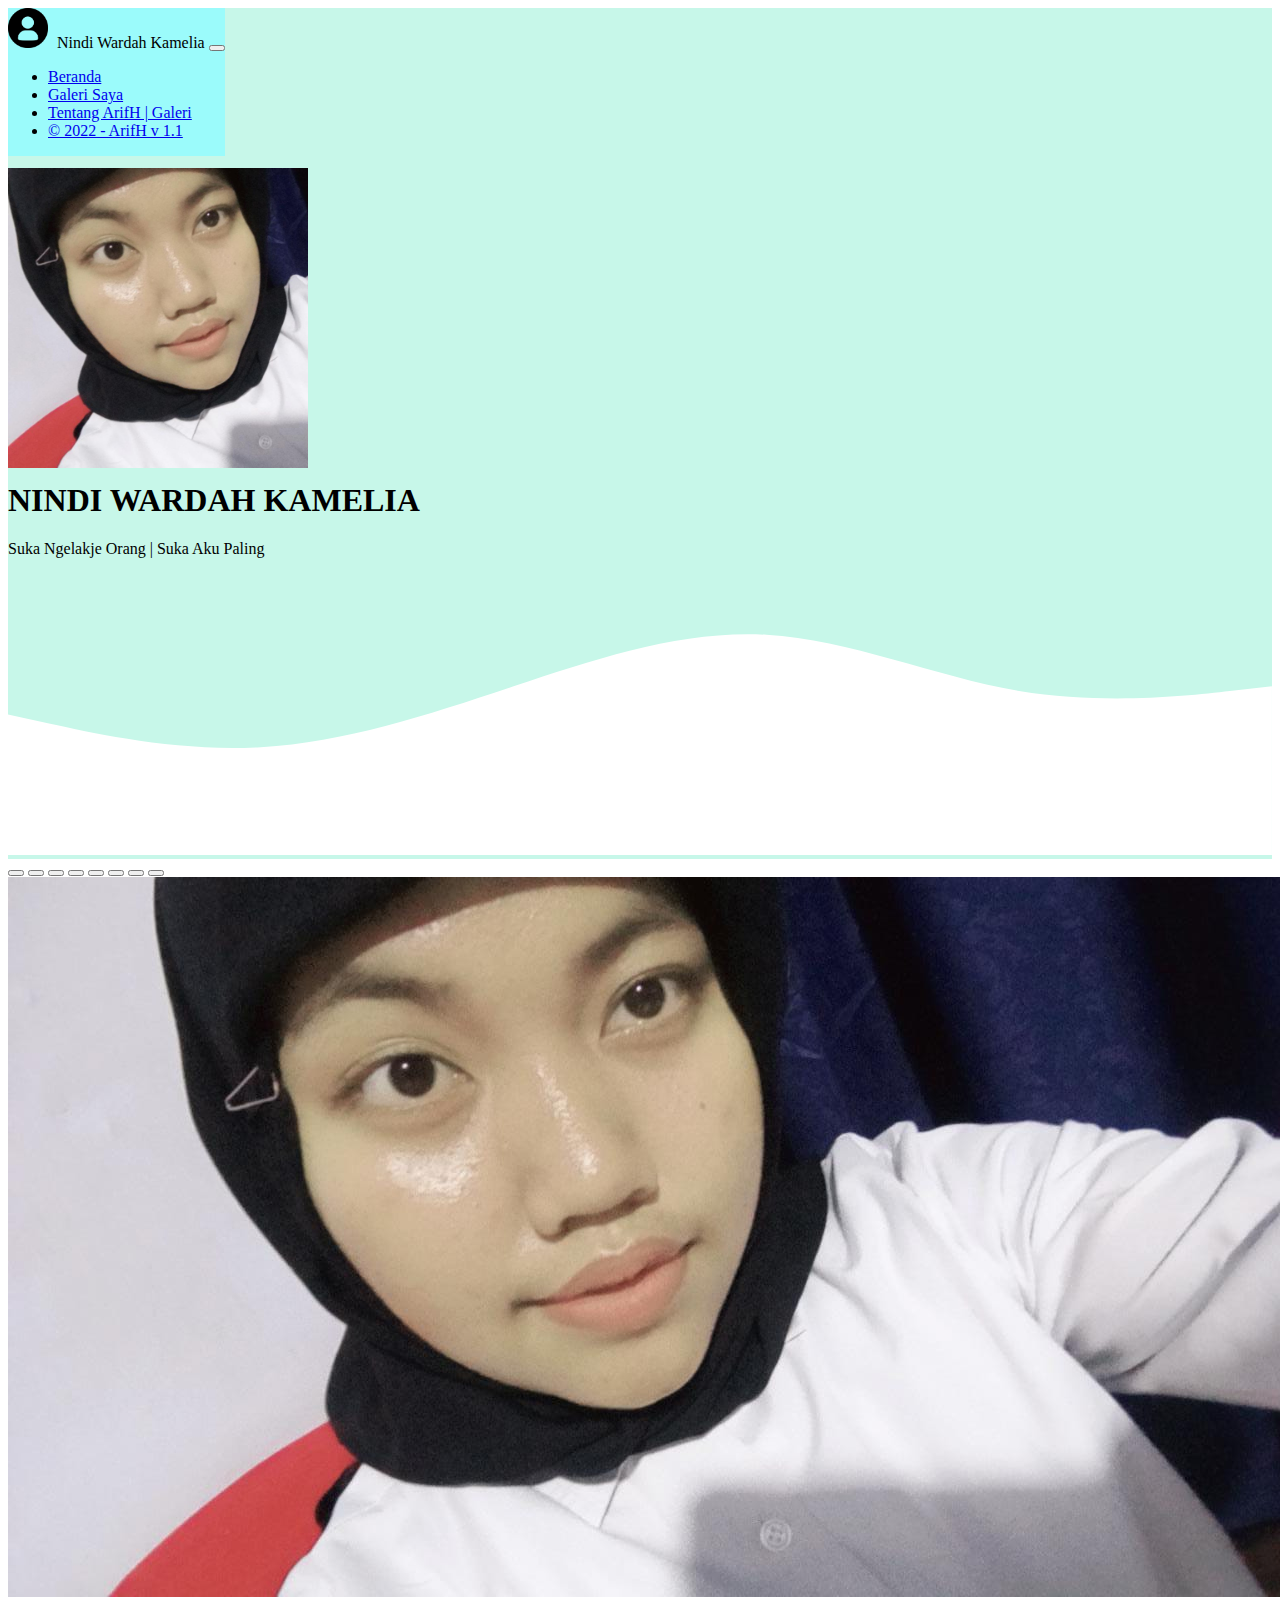
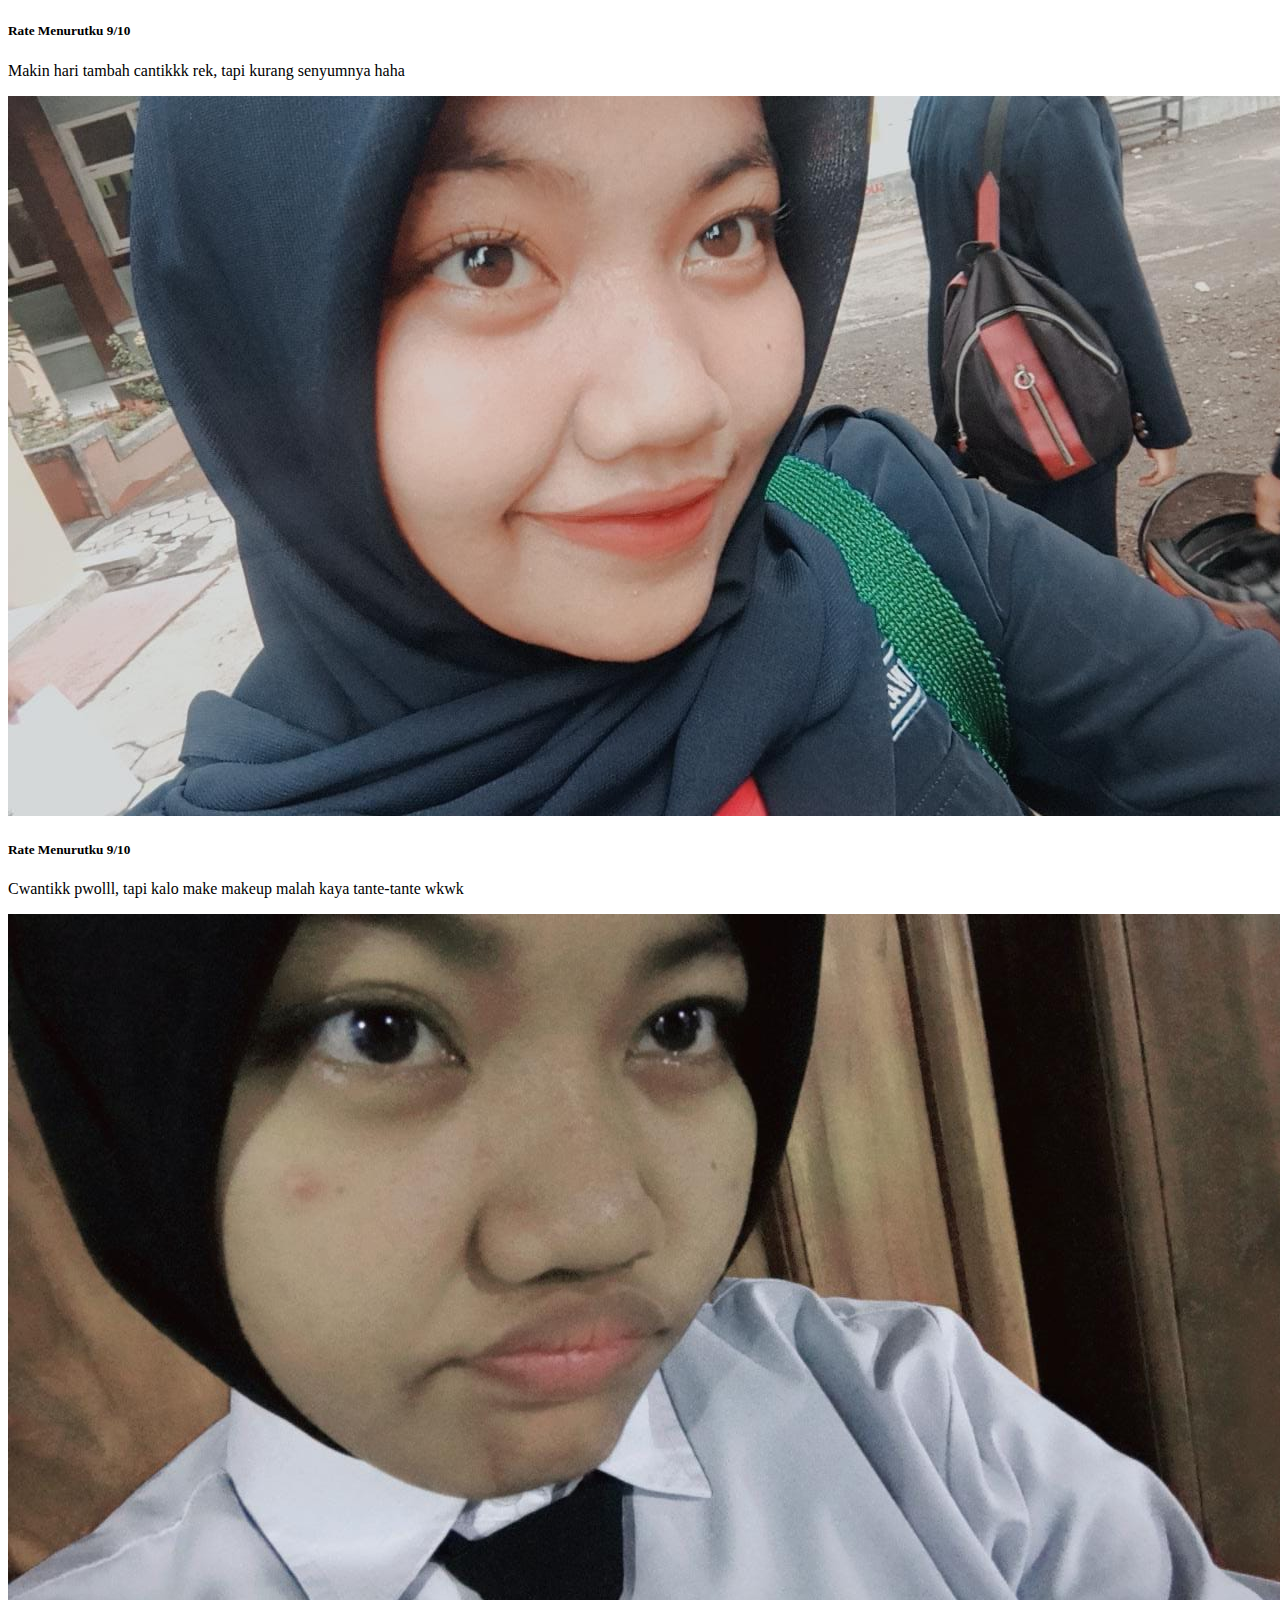
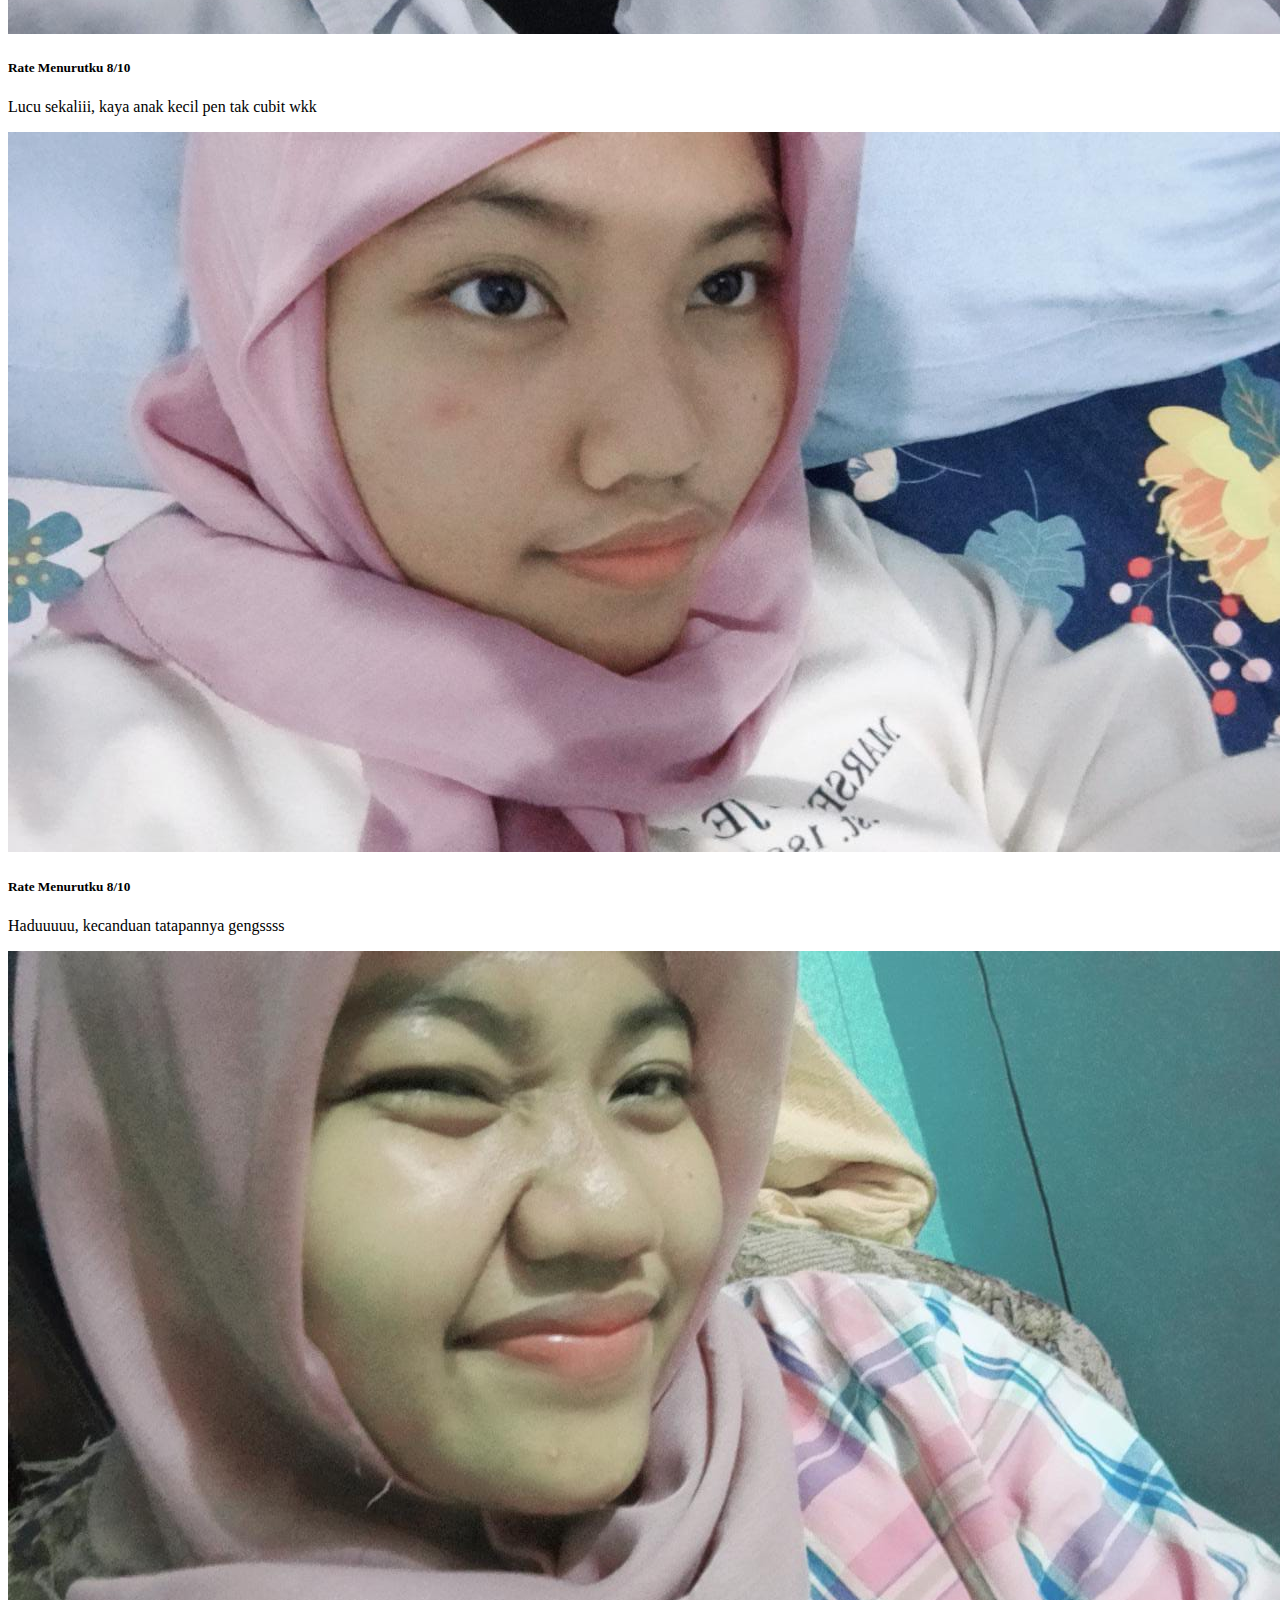
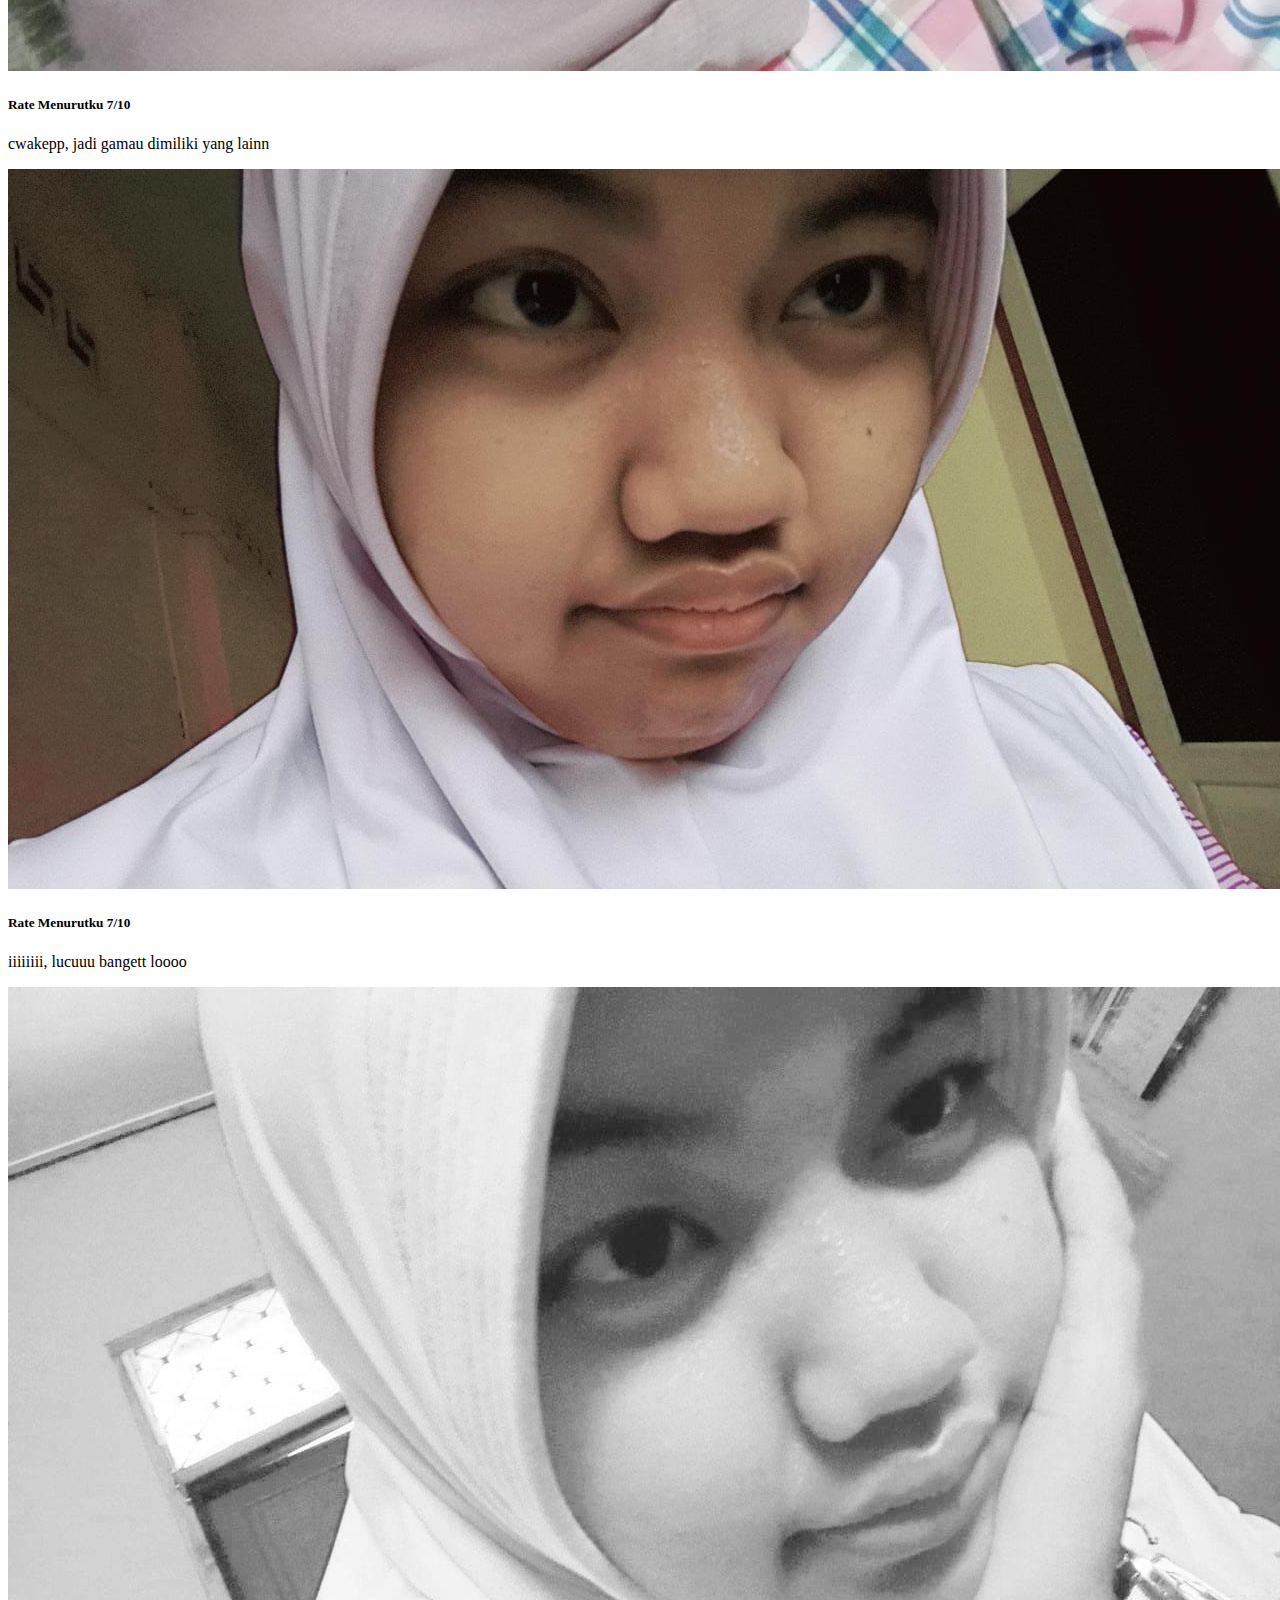
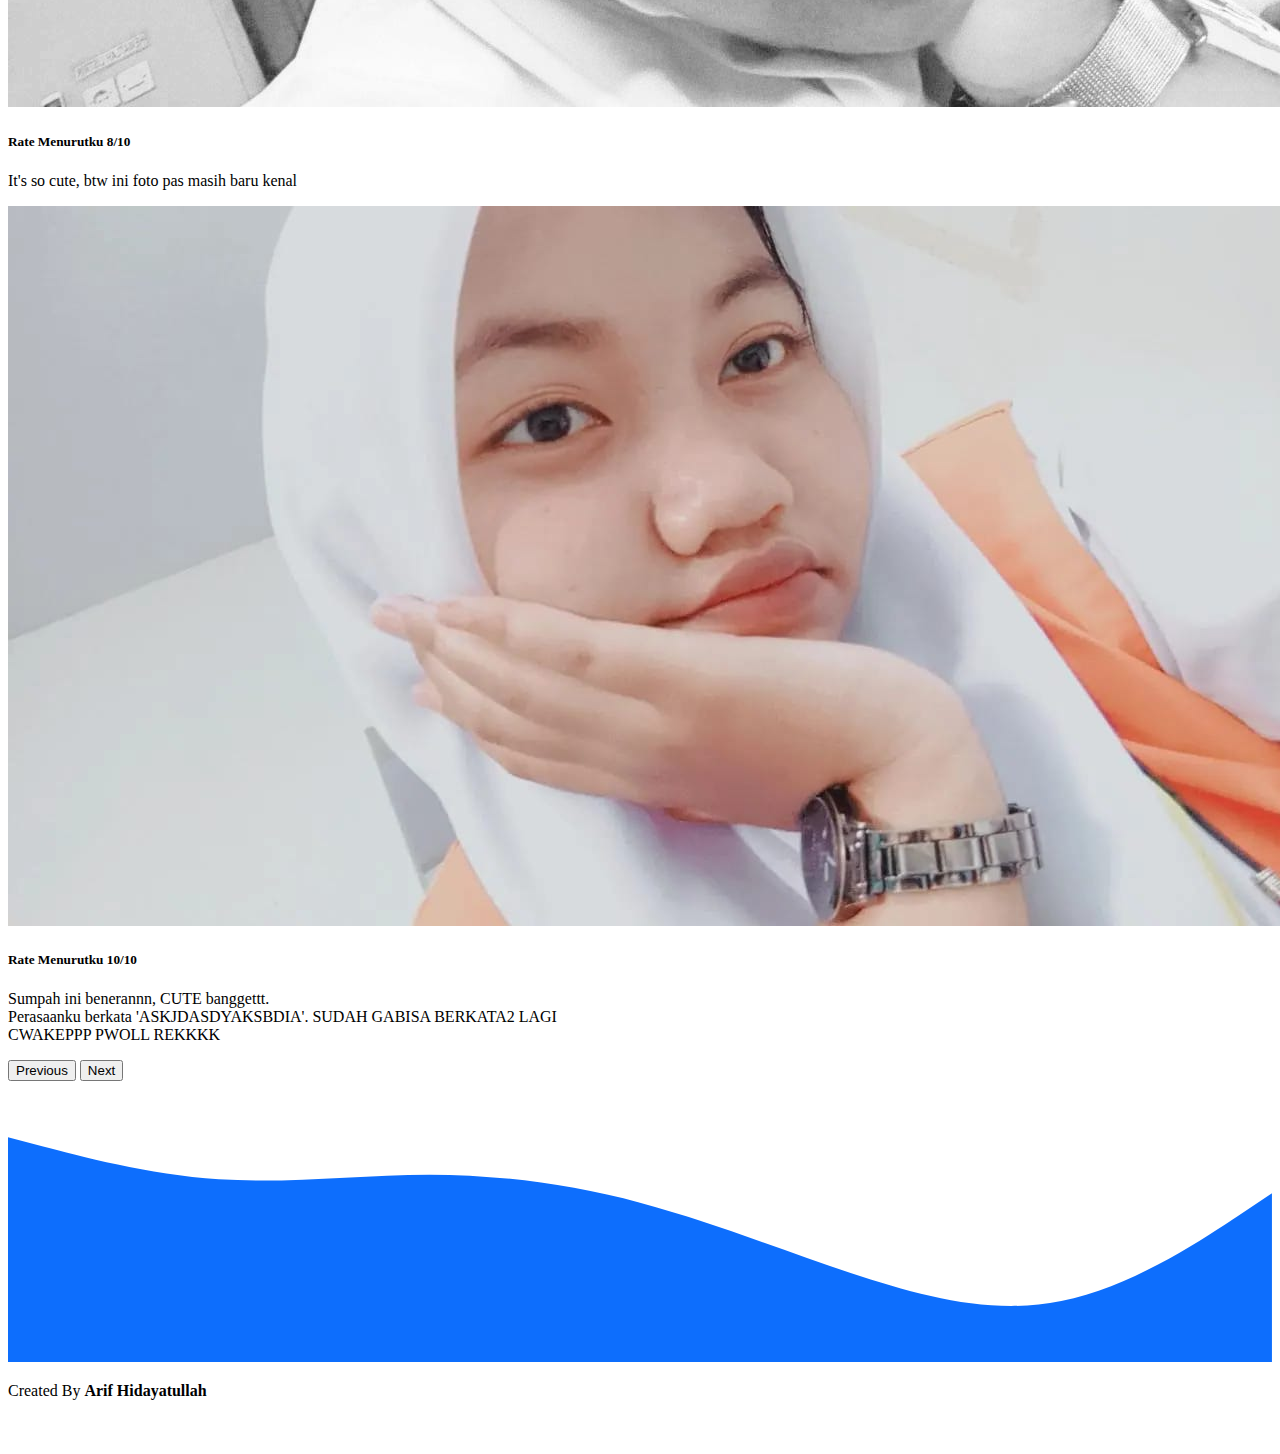
==== index2.html @ f5c2d5e8 "update file" ====
<!DOCTYPE html>
<html lang="en">
<head>
    <link rel="stylesheet" href="style.css" />
    <link
      href="https://cdn.jsdelivr.net/npm/bootstrap@5.0.2/dist/css/bootstrap.min.css"
      rel="stylesheet"
      integrity="sha384-EVSTQN3/azprG1Anm3QDgpJLIm9Nao0Yz1ztcQTwFspd3yD65VohhpuuCOmLASjC"
      crossorigin="anonymous"
    />
    <title>Portofolio Cewe Ane</title>
</head>
<body>
    <nav
      class="navbar fixed-top shadow-lg d-flex justify-content-around bg-primary navbar-expand-lg navbar-light"
    >
      <div class="container">
        <a class="navbar-brand">
          <img src="img/logo.png" alt="" />
          Nindi Wardah Kamelia</a
        >
        <button
          class="navbar-toggler bg-light"
          type="button"
          data-bs-toggle="collapse"
          data-bs-target="#navbarSupportedContent"
          aria-controls="navbarSupportedContent"
          aria-expanded="false"
          aria-label="Toggle navigation"
        >
          <span class="navbar-toggler-icon"></span>
        </button>
        <div class="collapse navbar-collapse" id="navbarSupportedContent">
          <ul class="navbar-nav mb-2 mb-lg-0 ms-auto">
            <li class="nav-item">
              <a class="nav-link active" aria-current="page" href="#home"
                >Beranda</a
              >
            </li>
            <li class="nav-item">
              <a class="nav-link" href="#carouselExampleDark">Galeri Saya</a>
            </li>
            <li class="nav-item">
              <a class="nav-link" href="index.html">Tentang ArifH | Galeri</a>
            </li>
            <li class="nav-item">
              <a
                class="nav-link disabled"
                href="#"
                tabindex="-1"
                aria-disabled="true"
                >&copy; 2022 - ArifH v 1.1</a
              >
            </li>
          </ul>
        </div>
      </div>
    </nav>
    <section class="jumbotron text-center" id="home">
      <div class="row justify-content-center">
        <div class="col-6">
          <img
        src="img/mygf1.jpg"
        alt="arif"
        width="300"
        class="rounded-circle img-thumbnail"
      />
        </div>
      </div>
      <h1 class="display-4">NINDI WARDAH KAMELIA</h1>
      <p class="lead">Suka Ngelakje Orang | Suka Aku Paling</p>
      <svg xmlns="http://www.w3.org/2000/svg" viewBox="0 0 1440 320">
        <path
          fill="#ffffff"
          fill-opacity="1"
          d="M0,160L48,170.7C96,181,192,203,288,197.3C384,192,480,160,576,128C672,96,768,64,864,69.3C960,75,1056,117,1152,133.3C1248,149,1344,139,1392,133.3L1440,128L1440,320L1392,320C1344,320,1248,320,1152,320C1056,320,960,320,864,320C768,320,672,320,576,320C480,320,384,320,288,320C192,320,96,320,48,320L0,320Z"
        ></path>
      </svg>
    </section>
    <div class="container">
      <div id="carouselExampleDark" class="carousel carousel-dark slide mb-5 mt-5" data-bs-ride="carousel">
        <div class="carousel-indicators">
          <button type="button" data-bs-target="#carouselExampleDark" data-bs-slide-to="0" class="active" aria-current="true" aria-label="Slide 1"></button>
          <button type="button" data-bs-target="#carouselExampleDark" data-bs-slide-to="1" aria-label="Slide 2"></button>
          <button type="button" data-bs-target="#carouselExampleDark" data-bs-slide-to="2" aria-label="Slide 3"></button>
          <button type="button" data-bs-target="#carouselExampleDark" data-bs-slide-to="3" aria-label="Slide 4"></button>
          <button type="button" data-bs-target="#carouselExampleDark" data-bs-slide-to="4" aria-label="Slide 5"></button>
          <button type="button" data-bs-target="#carouselExampleDark" data-bs-slide-to="5" aria-label="Slide 6"></button>
          <button type="button" data-bs-target="#carouselExampleDark" data-bs-slide-to="6" aria-label="Slide 7"></button>
          <button type="button" data-bs-target="#carouselExampleDark" data-bs-slide-to="7" aria-label="Slide 8"></button>
        </div>
        <div class="carousel-inner">
          <div class="carousel-item active" data-bs-interval="10000">
            <img src="img/mygf2.jpg" class="d-block w-100" alt="...">
            <div class="carousel-caption d-none d-md-block">
              <h5>Rate Menurutku 9/10</h5>
              <p>Makin hari tambah cantikkk rek, tapi kurang senyumnya haha</p>
            </div>
          </div>
          <div class="carousel-item" data-bs-interval="2000">
            <img src="img/mygf3.jpg" class="d-block w-100" alt="...">
            <div class="carousel-caption d-none d-md-block text-white">
              <h5>Rate Menurutku 9/10</h5>
              <p>Cwantikk pwolll, tapi kalo make makeup malah kaya tante-tante wkwk</p>
            </div>
          </div>
          <div class="carousel-item">
            <img src="img/mygf5.jpg" class="d-block w-100" alt="...">
            <div class="carousel-caption d-none d-md-block text-white">
              <h5>Rate Menurutku 8/10</h5>
              <p>Lucu sekaliii, kaya anak kecil pen tak cubit wkk</p>
            </div>
          </div>
          <div class="carousel-item">
            <img src="img/mygf6.jpg" class="d-block w-100" alt="...">
            <div class="carousel-caption d-none d-md-block">
              <h5>Rate Menurutku 8/10</h5>
              <p>Haduuuuu, kecanduan tatapannya gengssss</p>
            </div>
          </div>
          <div class="carousel-item">
            <img src="img/mygf7.jpg" class="d-block w-100" alt="...">
            <div class="carousel-caption d-none d-md-block">
              <h5>Rate Menurutku 7/10</h5>
              <p>cwakepp, jadi gamau dimiliki yang lainn</p>
            </div>
          </div>
          <div class="carousel-item">
            <img src="img/mygf8.jpg" class="d-block w-100" alt="...">
            <div class="carousel-caption d-none d-md-block">
              <h5>Rate Menurutku 7/10</h5>
              <p>iiiiiiii, lucuuu bangett loooo</p>
            </div>
          </div>
          <div class="carousel-item">
            <img src="img/mygf9.jpg" class="d-block w-100" alt="...">
            <div class="carousel-caption d-none d-md-block">
              <h5>Rate Menurutku 8/10</h5>
              <p>It's so cute, btw ini foto pas masih baru kenal</p>
            </div>
          </div>
          <div class="carousel-item">
            <img src="img/mygf4.jpg" class="d-block w-100" alt="...">
            <div class="carousel-caption d-none d-md-block">
              <h5>Rate Menurutku 10/10</h5>
              <p>Sumpah ini benerannn, CUTE banggettt. <br>Perasaanku berkata 'ASKJDASDYAKSBDIA'. SUDAH GABISA BERKATA2 LAGI <br>CWAKEPPP PWOLL REKKKK</p>
            </div>
          </div>
        </div>
        <button class="carousel-control-prev" type="button" data-bs-target="#carouselExampleDark" data-bs-slide="prev">
          <span class="carousel-control-prev-icon" aria-hidden="true"></span>
          <span class="visually-hidden">Previous</span>
        </button>
        <button class="carousel-control-next" type="button" data-bs-target="#carouselExampleDark" data-bs-slide="next">
          <span class="carousel-control-next-icon" aria-hidden="true"></span>
          <span class="visually-hidden">Next</span>
        </button>
      </div>
    </div>
    <svg xmlns="http://www.w3.org/2000/svg" viewBox="0 0 1440 320">
      <path
        fill="#0d6efd"
        fill-opacity="1"
        d="M0,64L40,74.7C80,85,160,107,240,112C320,117,400,107,480,106.7C560,107,640,117,720,138.7C800,160,880,192,960,218.7C1040,245,1120,267,1200,250.7C1280,235,1360,181,1400,154.7L1440,128L1440,320L1400,320C1360,320,1280,320,1200,320C1120,320,1040,320,960,320C880,320,800,320,720,320C640,320,560,320,480,320C400,320,320,320,240,320C160,320,80,320,40,320L0,320Z"
      ></path>
    </svg>
    <footer class="bg-primary text-white text-center" style="padding-bottom: 30px;">
      <p>Created By <b>Arif Hidayatullah</b></p>
    </footer>
</body>
<script
    src="https://cdn.jsdelivr.net/npm/bootstrap@5.0.2/dist/js/bootstrap.bundle.min.js"
    integrity="sha384-MrcW6ZMFYlzcLA8Nl+NtUVF0sA7MsXsP1UyJoMp4YLEuNSfAP+JcXn/tWtIaxVXM"
    crossorigin="anonymous"
  ></script>
</html>
---- style.css ----
.navbar{
    background-color: rgb(155, 251, 251);
    font-family: tahoma;
    position: fixed;
}
.navbar-brand{
    font-weight: 100;
}
.navbar img{
    height: 40px;
    margin-right: 5px;
}
.jumbotron{
    padding-top: 10rem;
    background-color: #c7f7e9;
    margin: auto;
}
.jumbotron h1{
    margin-top: 10px;
    font-family: Cambria, Cochin, Georgia, Times, 'Times New Roman', serif;
    font-weight: 600;
}
#about{
    padding-top: 2rem;
    margin: 0;
    padding-bottom: 5rem;
}
.galeri{
    background-color: #c7f7e9;
    margin: auto;
}
.footer{
    margin: 0;
}
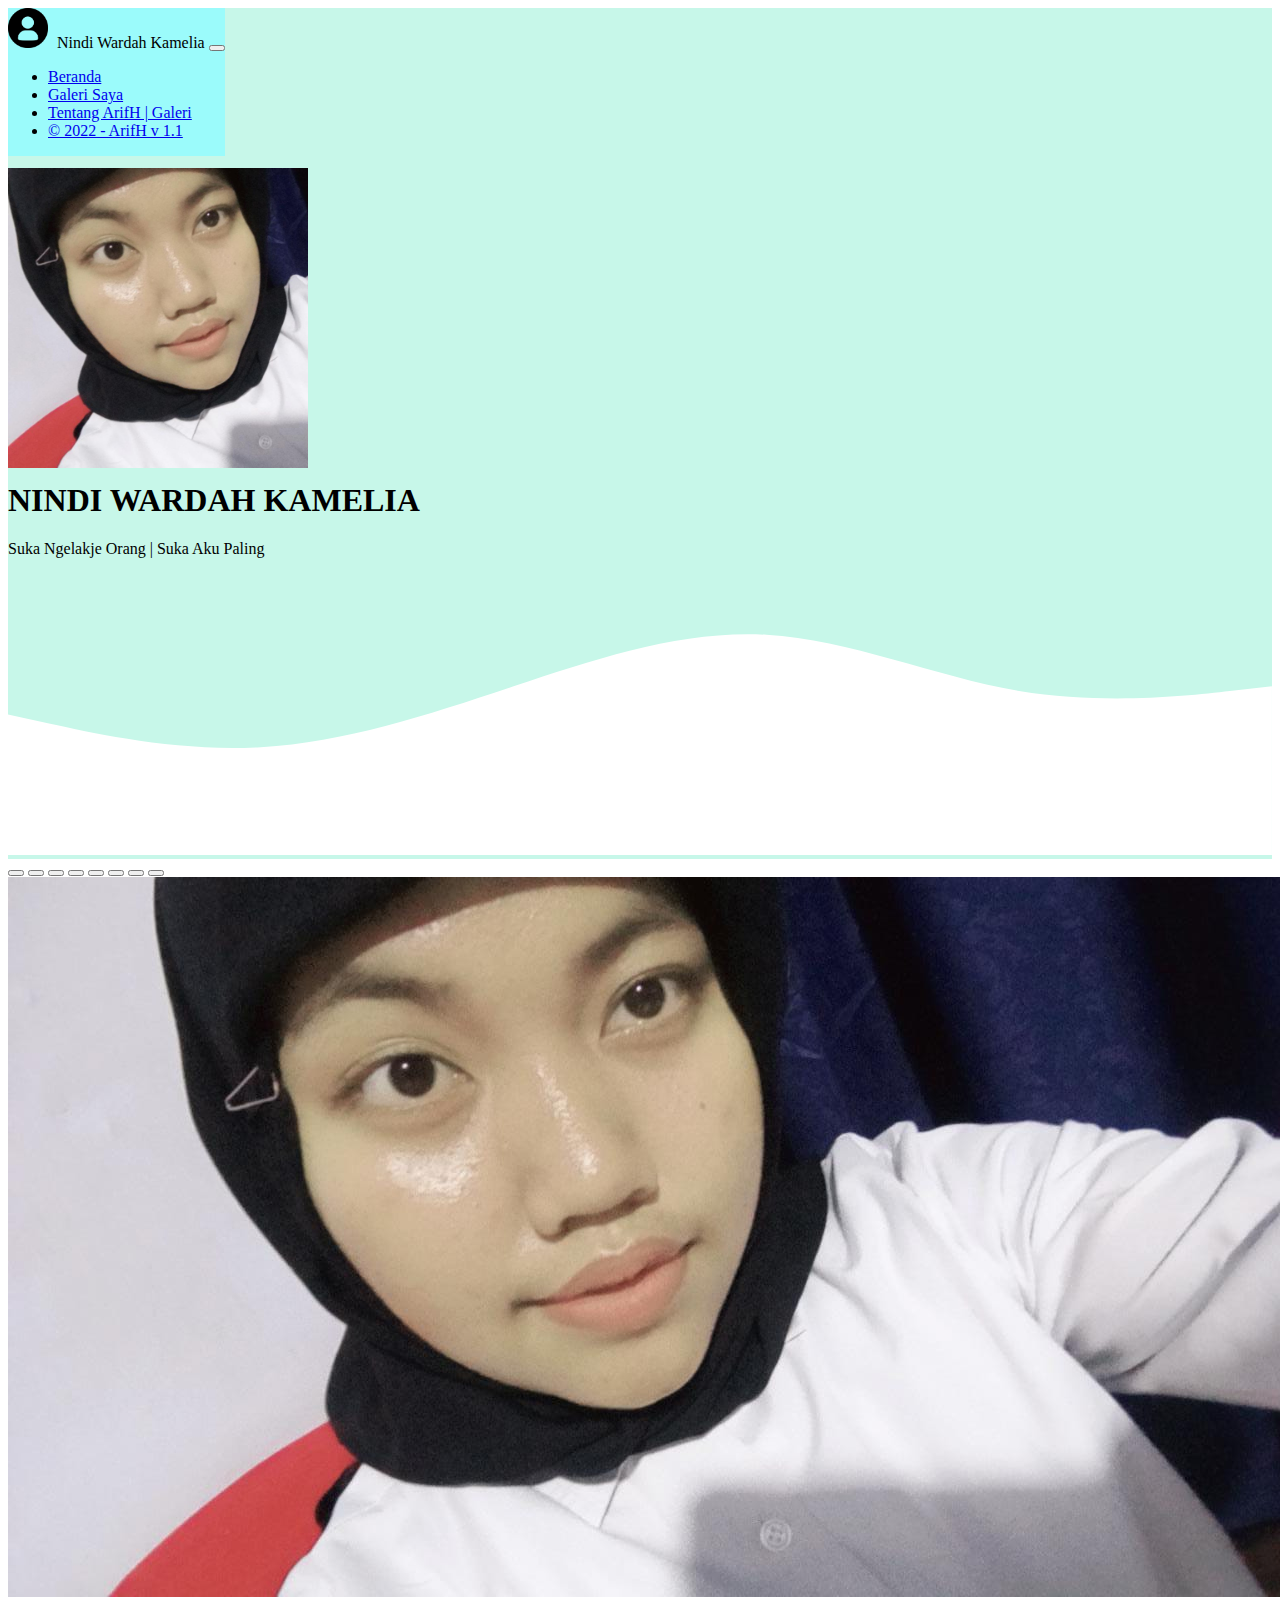
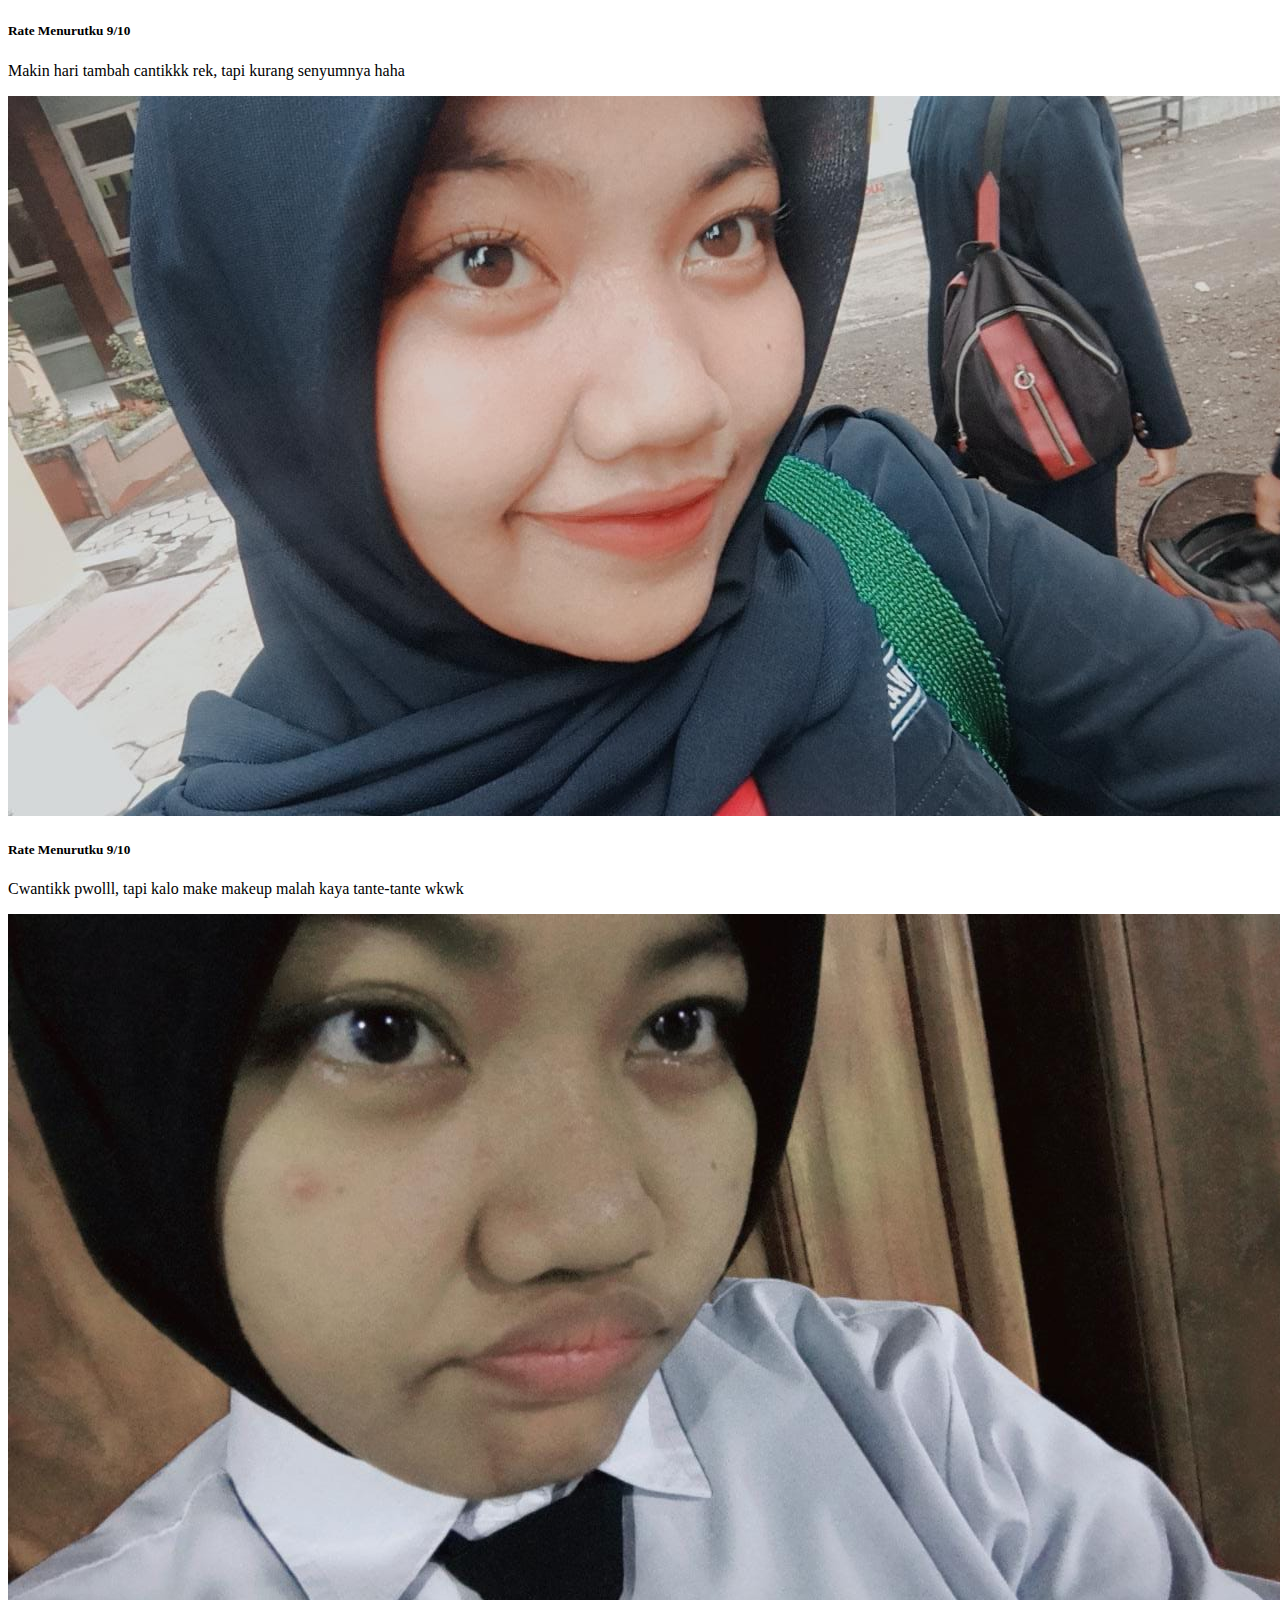
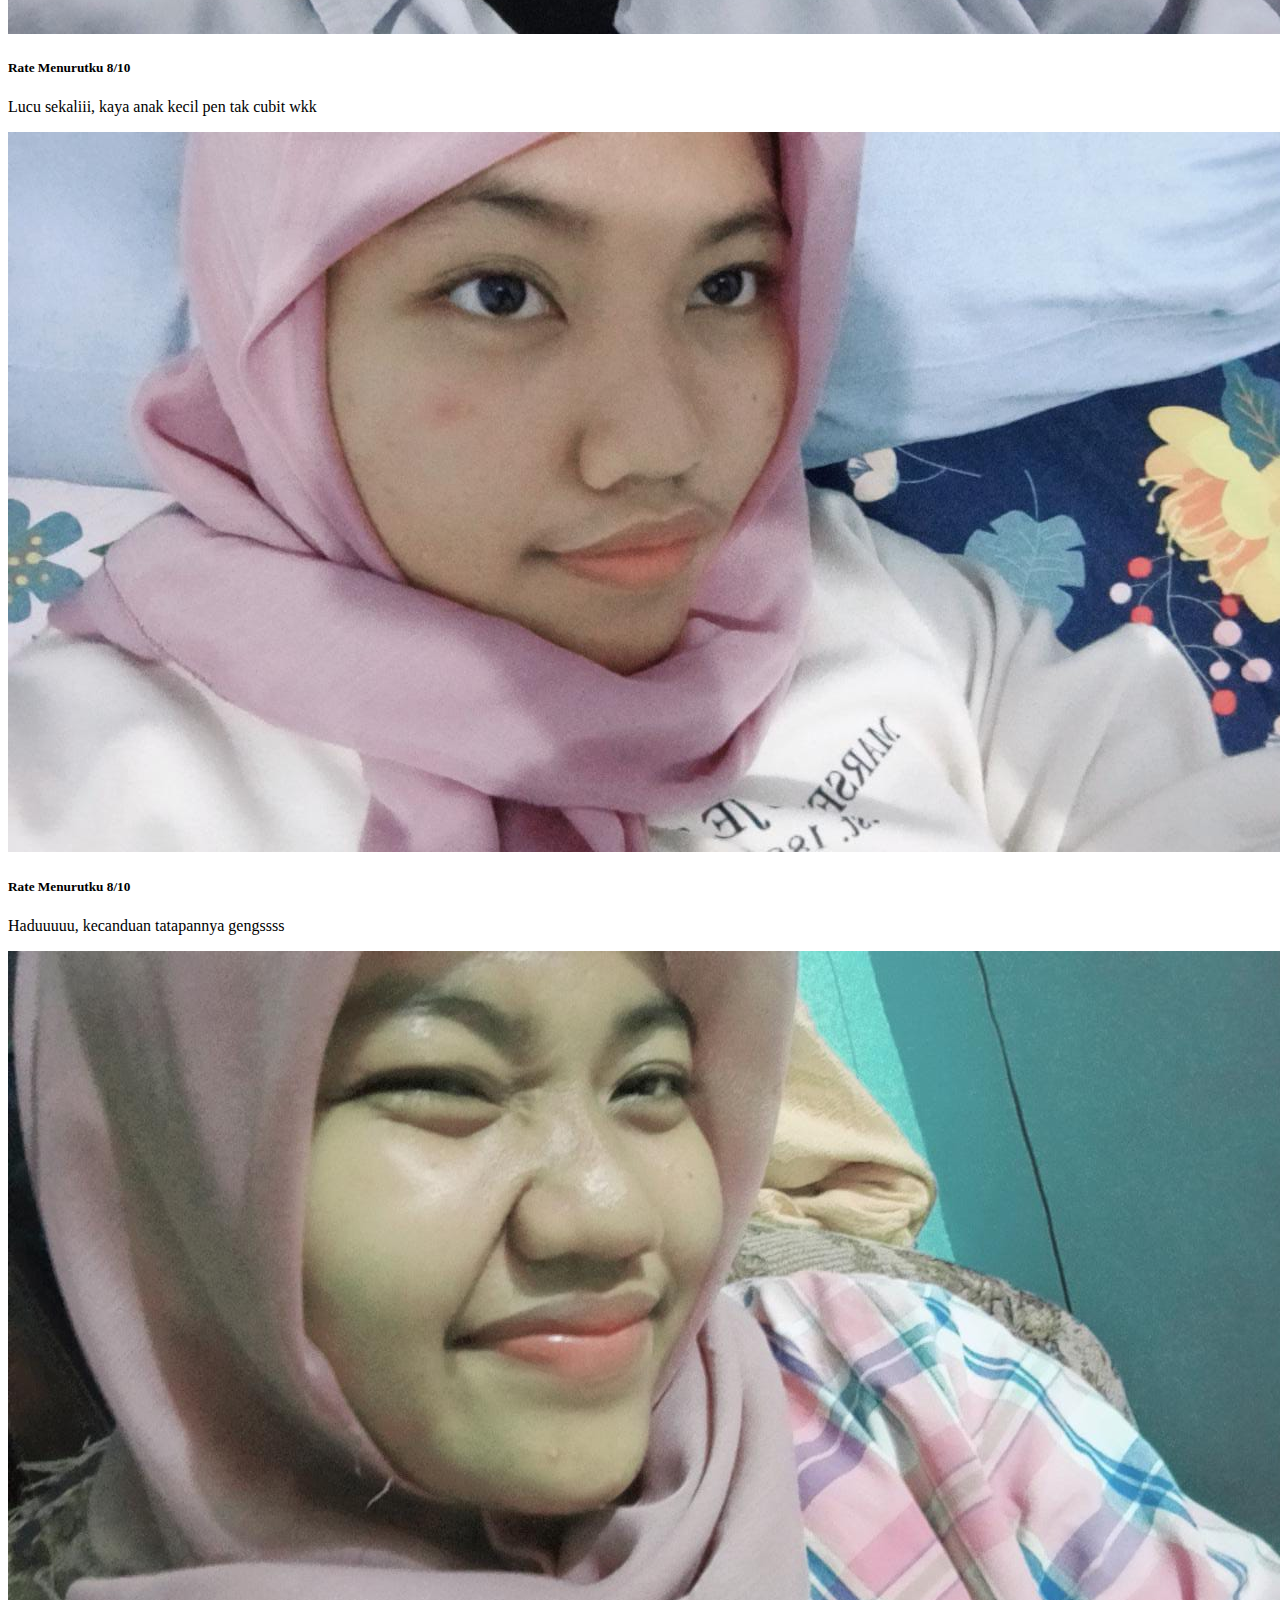
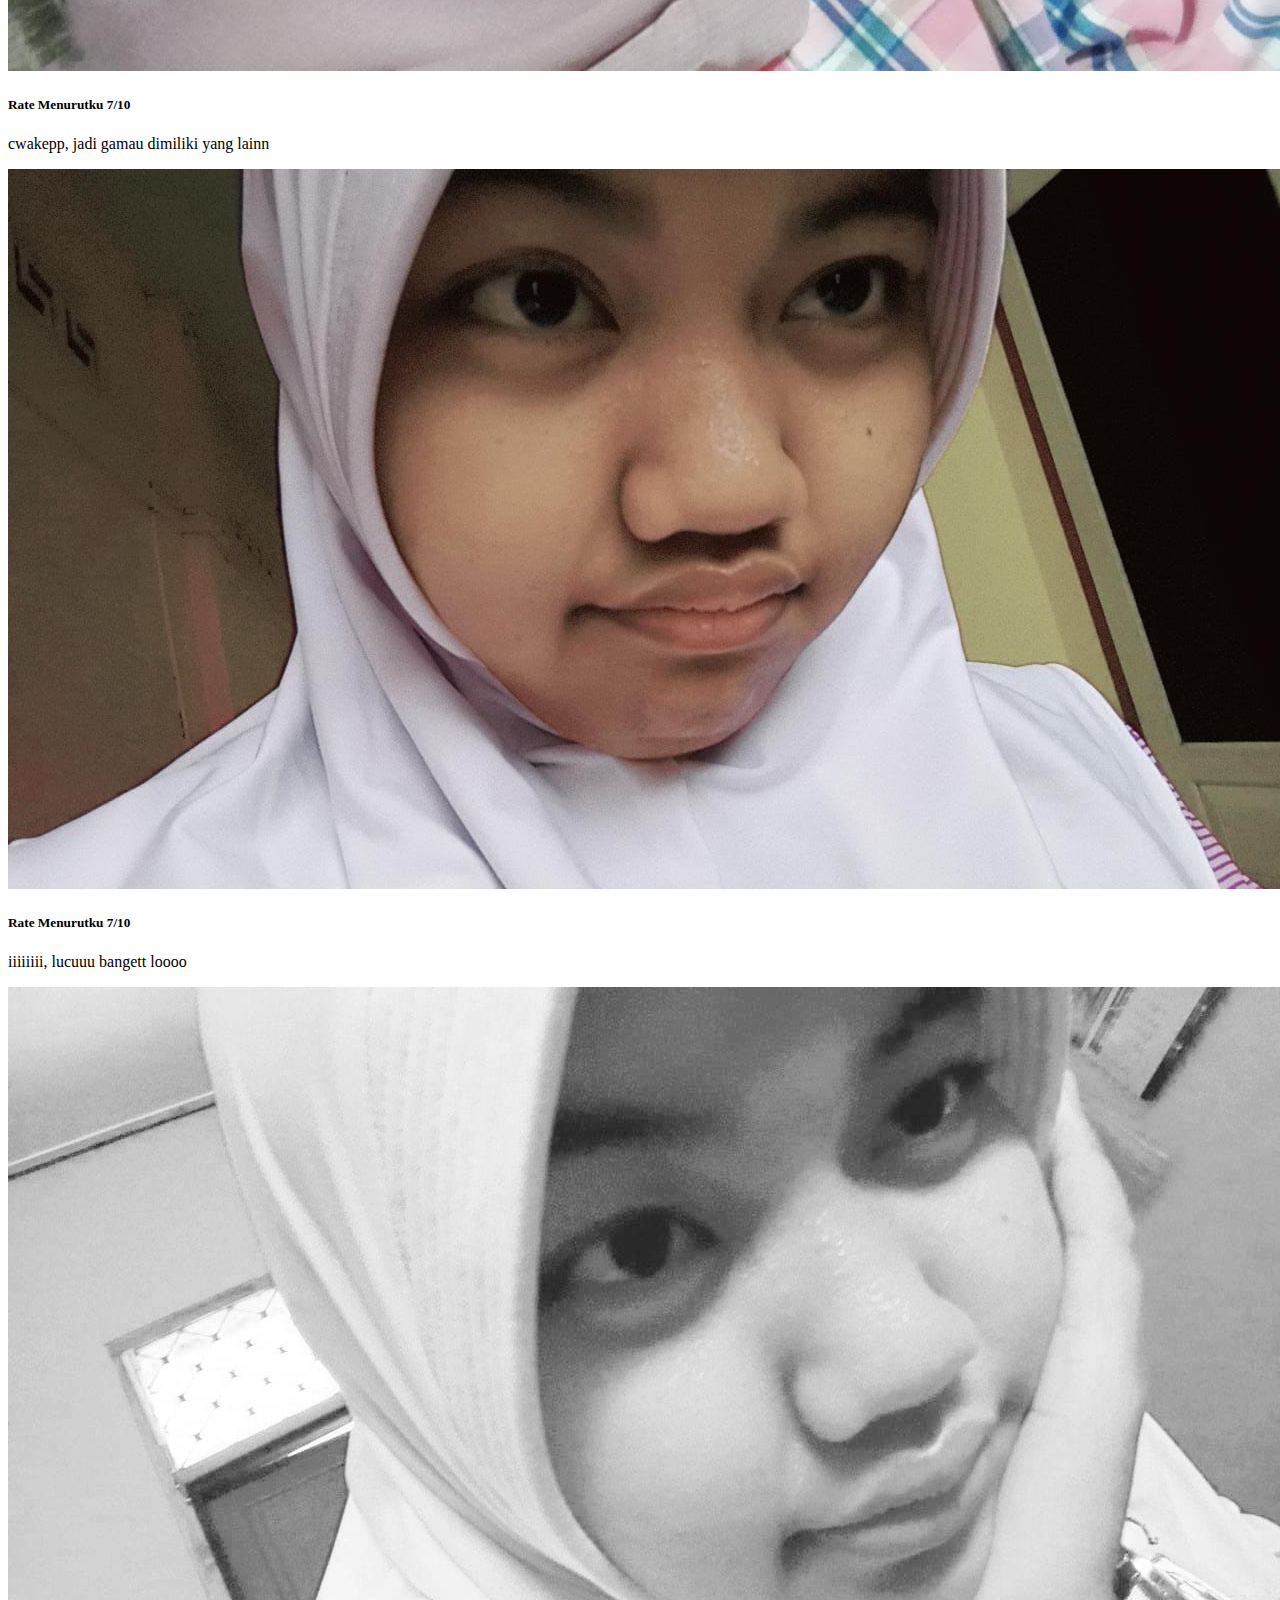
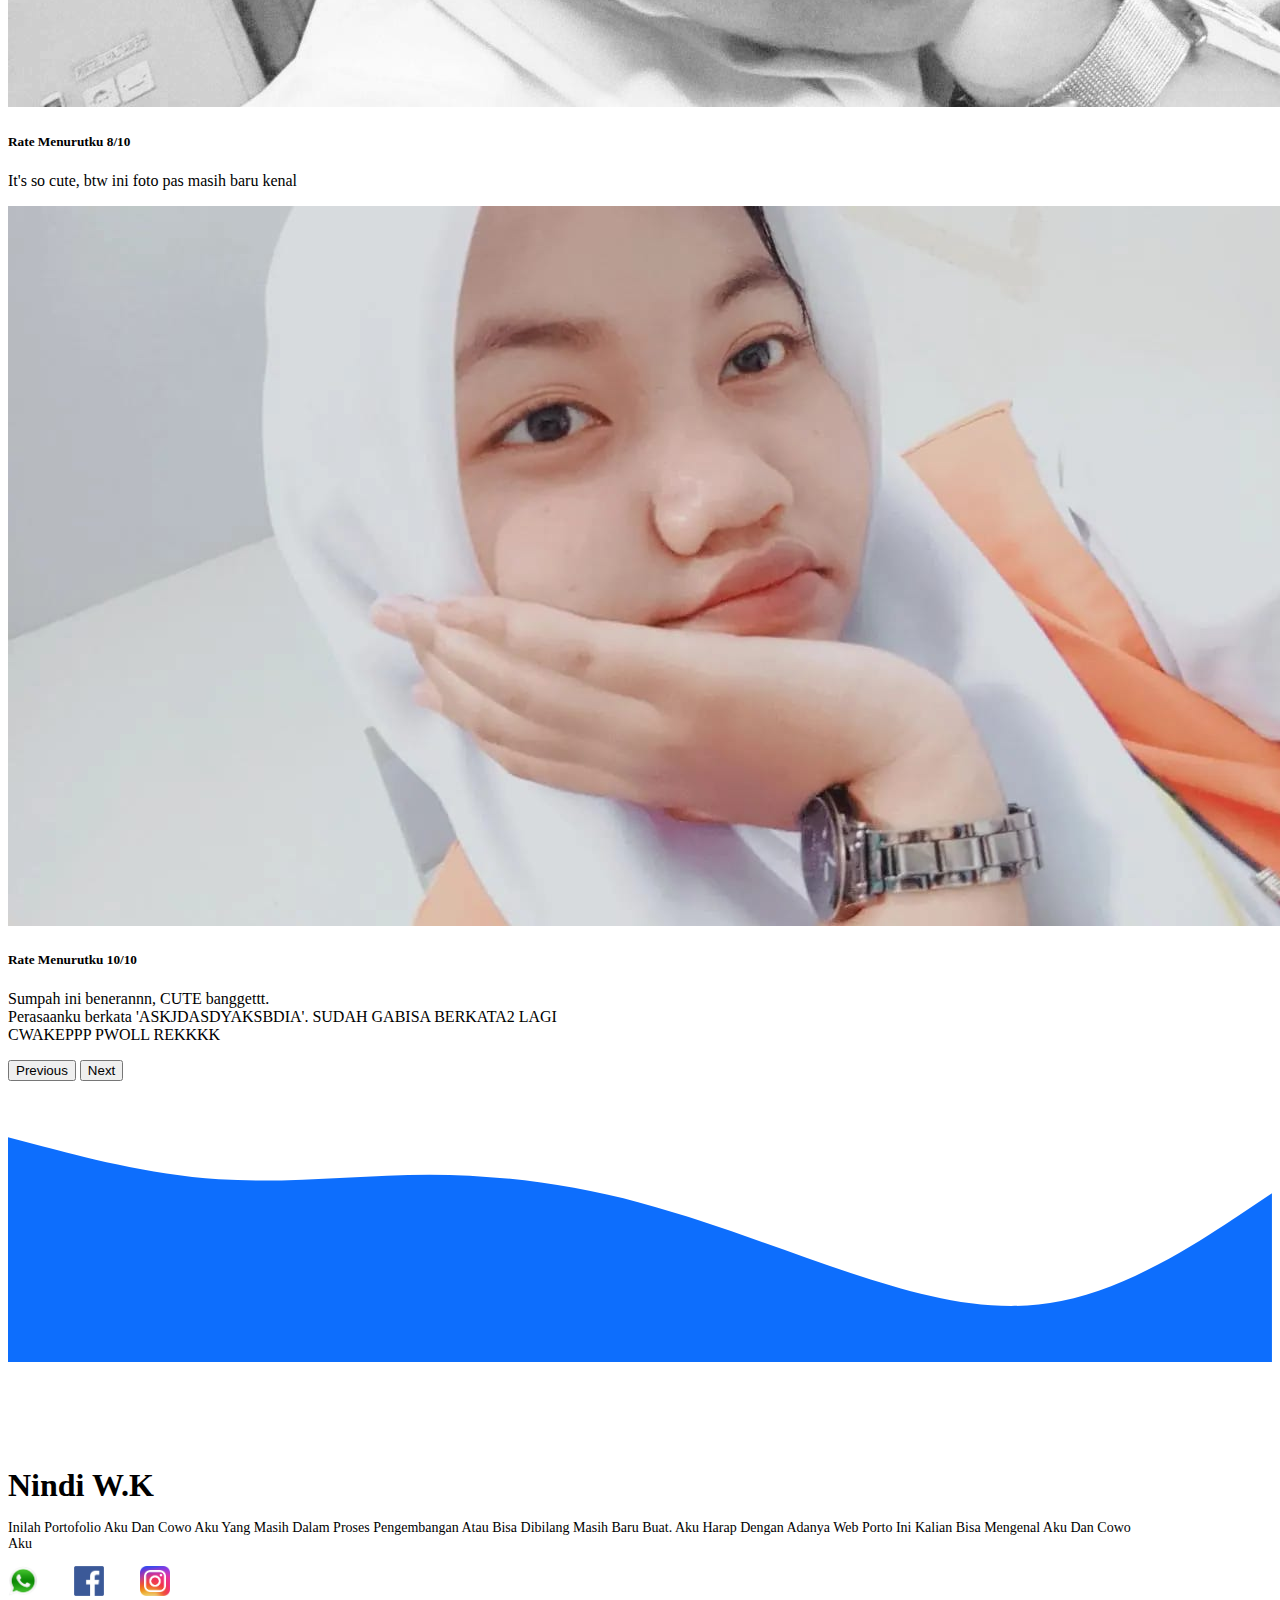
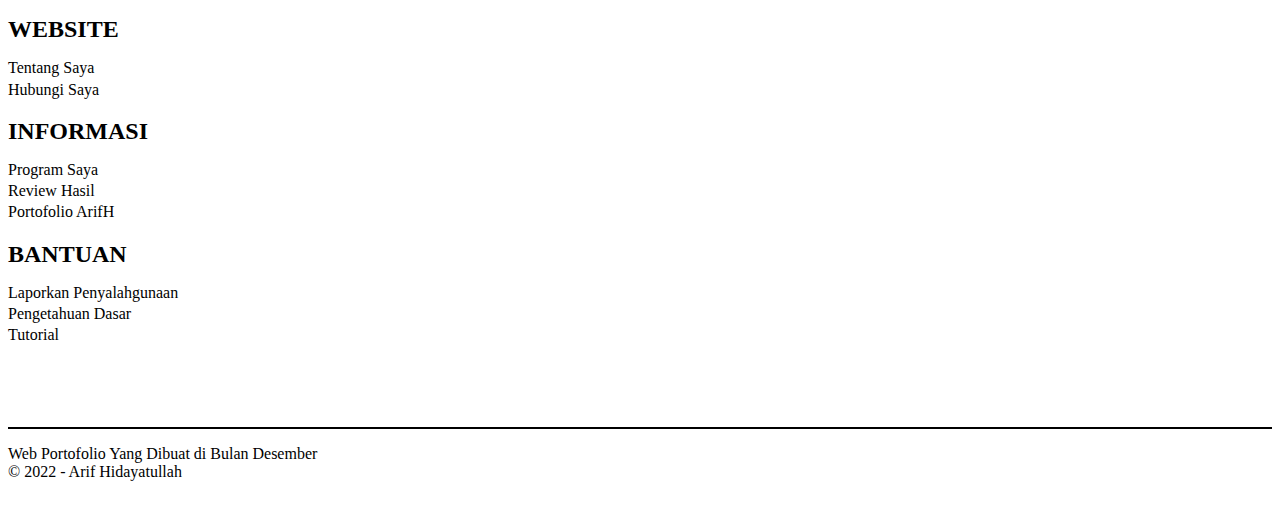
==== commit 49fc844f: "update file" ====
--- a/index2.html
+++ b/index2.html
@@ -164,9 +164,65 @@
         d="M0,64L40,74.7C80,85,160,107,240,112C320,117,400,107,480,106.7C560,107,640,117,720,138.7C800,160,880,192,960,218.7C1040,245,1120,267,1200,250.7C1280,235,1360,181,1400,154.7L1440,128L1440,320L1400,320C1360,320,1280,320,1200,320C1120,320,1040,320,960,320C880,320,800,320,720,320C640,320,560,320,480,320C400,320,320,320,240,320C160,320,80,320,40,320L0,320Z"
       ></path>
     </svg>
-    <footer class="bg-primary text-white text-center" style="padding-bottom: 30px;">
-      <p>Created By <b>Arif Hidayatullah</b></p>
-    </footer>
+    <div class="footer bg-primary">
+      <footer>
+        <div class="container">
+          <div class="row row-sub-footer">
+            <div class="col-12 col-md-6 col-lg-3">
+              <div class="wrapper-col-1 mb-5">
+                <h1>Nindi W.K</h1>
+                <p class="mb-4">
+                  Inilah Portofolio aku dan cowo aku yang masih dalam proses
+                  pengembangan atau bisa dibilang masih baru buat. Aku harap
+                  dengan adanya web Porto ini kalian bisa mengenal aku dan cowo
+                  aku
+                </p>
+                <div class="wrapper-icon d-flex">
+                  <a href="https://web.whatsapp.com"
+                    ><img src="img/wa.png" class="" alt="wa"
+                  /></a>
+                  <a href="https://www.facebook.com/arif.hidayatullah.589100"
+                    ><img src="img/fb.png" alt="fb"
+                  /></a>
+                  <a href="https://www.instagram.com/xynndxii_/?hl=id"
+                    ><img src="img/ig.png" alt="ig"
+                  /></a>
+                </div>
+              </div>
+            </div>
+            <div class="col-12 col-md-6 col-lg-3">
+              <div class="wrapper-col-2 mb-5">
+                <h1>WEBSITE</h1>
+                <a href="#carouselExampleDark">Tentang saya</a>
+                <a href="">Hubungi saya</a>
+              </div>
+            </div>
+            <div class="col-12 col-md-6 col-lg-3">
+              <div class="wrapper-col-3 mb-5">
+                <h1>INFORMASI</h1>
+                <a href="">Program saya</a>
+                <a href="">Review hasil</a>
+                <a href="index.html">Portofolio ArifH</a>
+              </div>
+            </div>
+            <div class="col-12 col-md-6 col-lg-3">
+              <div class="wrapper-col-4 mb-5">
+                <h1>BANTUAN</h1>
+                <a href="">Laporkan Penyalahgunaan</a>
+                <a href="">Pengetahuan dasar</a>
+                <a href="">Tutorial</a>
+              </div>
+            </div>
+          </div>
+          <div class="last-footer d-flex justify-content-between">
+            <div class="copyright">
+              Web Portofolio Yang Dibuat di Bulan Desember
+            </div>
+            <div class="harga-terjangkau">&copy; 2022 - Arif Hidayatullah</div>
+          </div>
+        </div>
+      </footer>
+    </div>
 </body>
 <script
     src="https://cdn.jsdelivr.net/npm/bootstrap@5.0.2/dist/js/bootstrap.bundle.min.js"
--- a/style.css
+++ b/style.css
@@ -29,6 +29,92 @@
     background-color: #c7f7e9;
     margin: auto;
 }
-.footer{
-    margin: 0;
+
+.row-sub-footer{
+    padding: 5rem 0px;
 }
+
+.wrapper-col-1 h1{
+    font-weight: 600;
+    font-size: 2rem;
+    margin-bottom: 1rem;
+    
+}
+.wrapper-col-1 p{
+    font-size: 14px;
+    width: 90%;
+    text-transform: capitalize;
+}
+.wrapper-icon img{
+    width: 30px;
+    margin-right: 2rem;
+}
+
+.wrapper-col-2{
+    display: flex;
+    flex-direction: column;
+}
+.wrapper-col-2 h1{
+    font-size: 1.5rem;
+    margin-bottom: 1rem;
+}
+.wrapper-col-2 a{
+    font-size: 16px;
+    color: black;
+    text-decoration: none;
+    margin-bottom: 0.2rem;
+    text-transform: capitalize;
+}
+
+.wrapper-col-3{
+    display: flex;
+    flex-direction: column;
+}
+.wrapper-col-3 h1{
+    font-size: 1.5rem;
+    margin-bottom: 1rem;
+}
+.wrapper-col-3 a{
+    font-size: 16px;
+    color: black;
+    text-decoration: none;
+    margin-bottom: 0.2rem;
+    text-transform: capitalize;
+}
+
+.wrapper-col-4{
+    display: flex;
+    flex-direction: column;
+}
+.wrapper-col-4 h1{
+    font-size: 1.5rem;
+    margin-bottom: 1rem;
+}
+.wrapper-col-4 a{
+    font-size: 16px;
+    color: black;
+    text-decoration: none;
+    margin-bottom: 0.2rem;
+    text-transform: capitalize;
+}
+
+.last-footer{
+    padding: 1rem 0;
+    border-top: 2px solid black;
+
+@media screen and (max-width:600px){
+    .footer{
+        margin-top: 5rem;
+    }
+    .last-footer{
+        text-align: center;
+        flex-direction: column;
+    }
+    .copyright{
+        font-size: 3px;
+        margin-bottom: 1rem;
+    }
+    .harga-terjangkau{
+        font-size: 12px;
+    }
+}
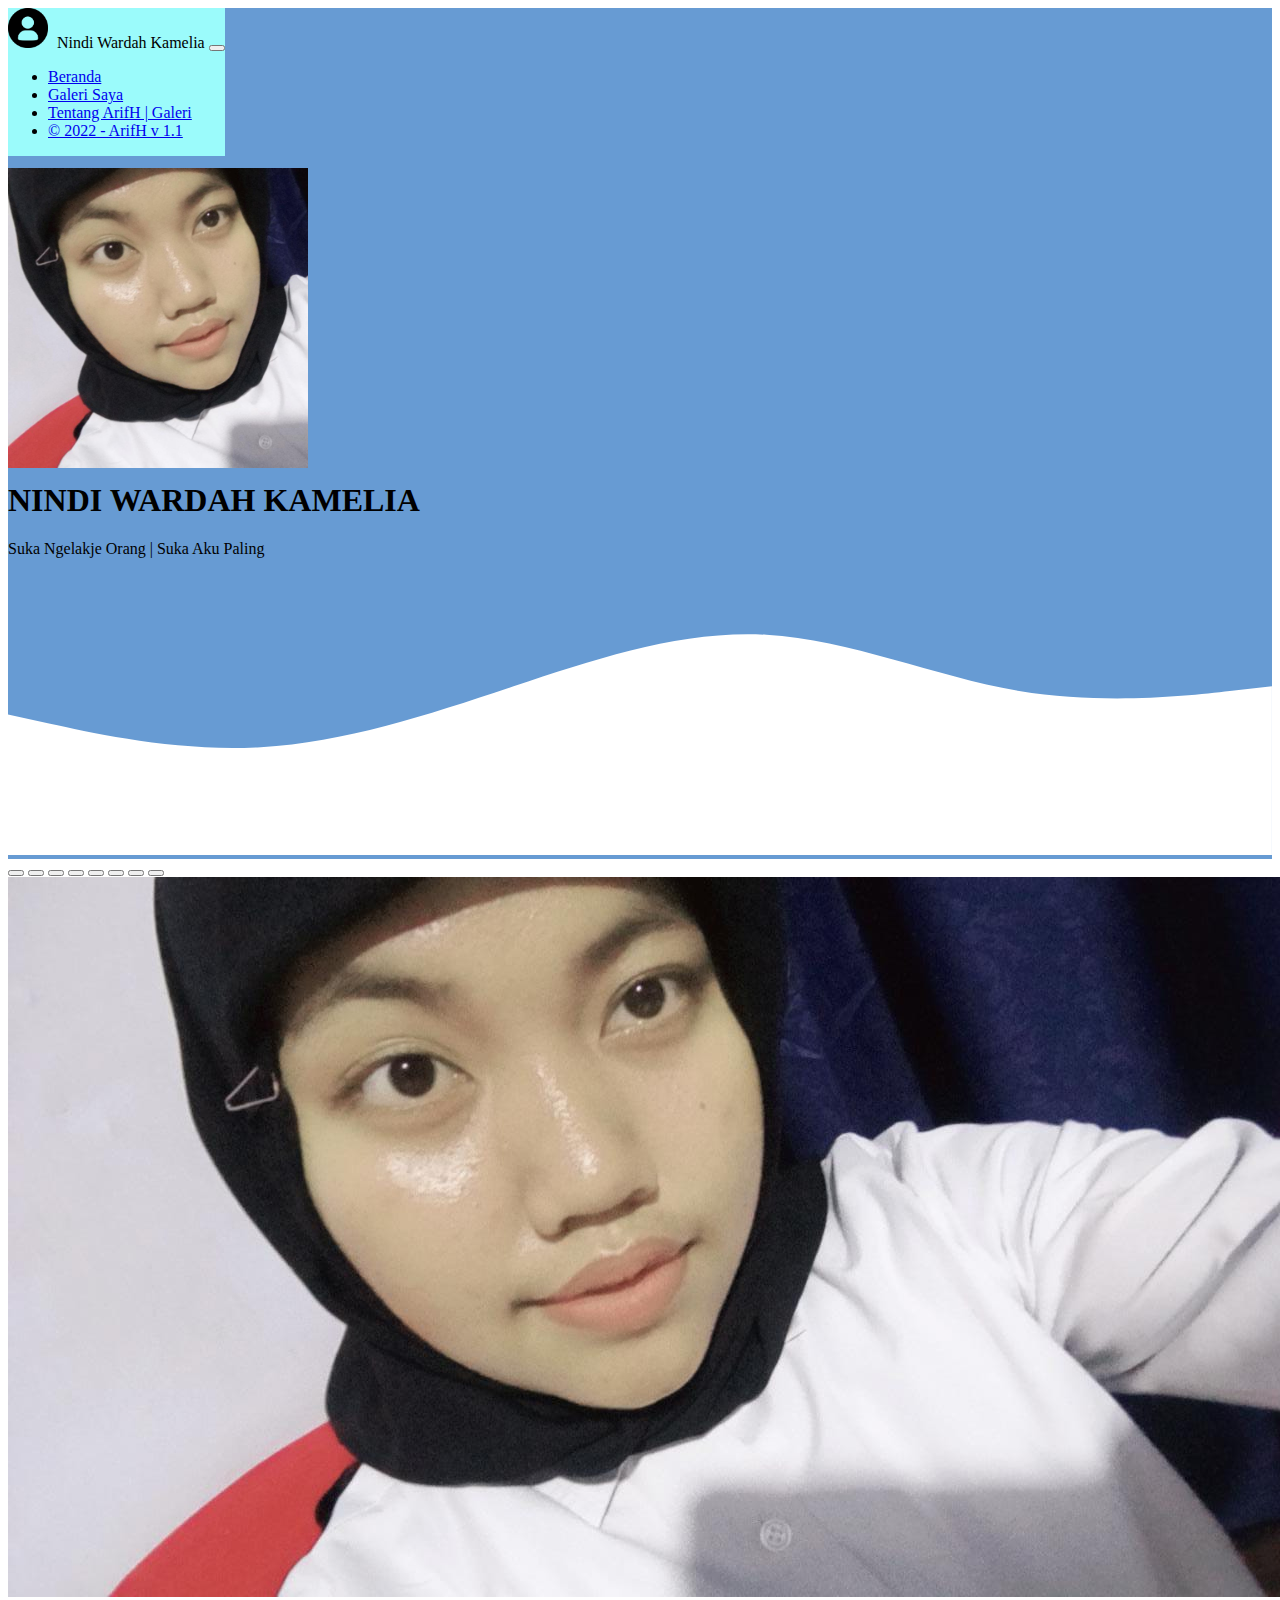
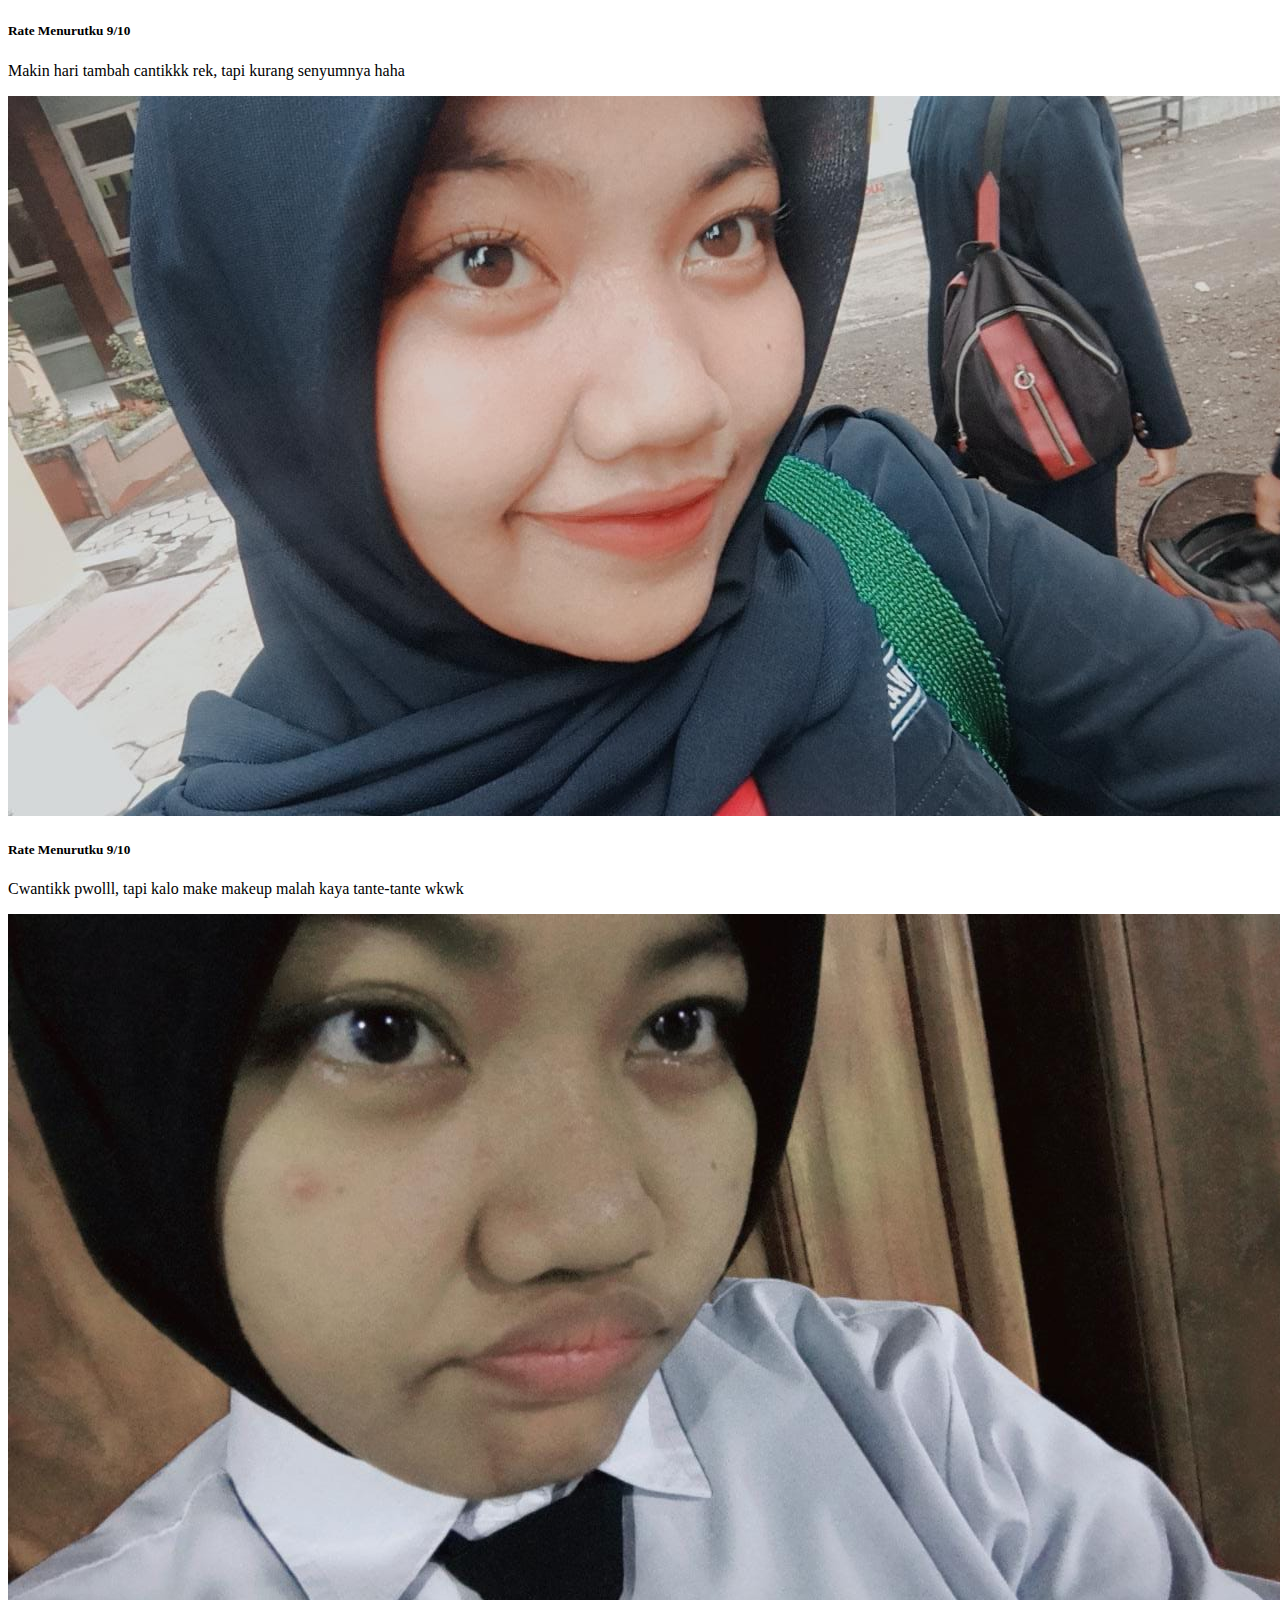
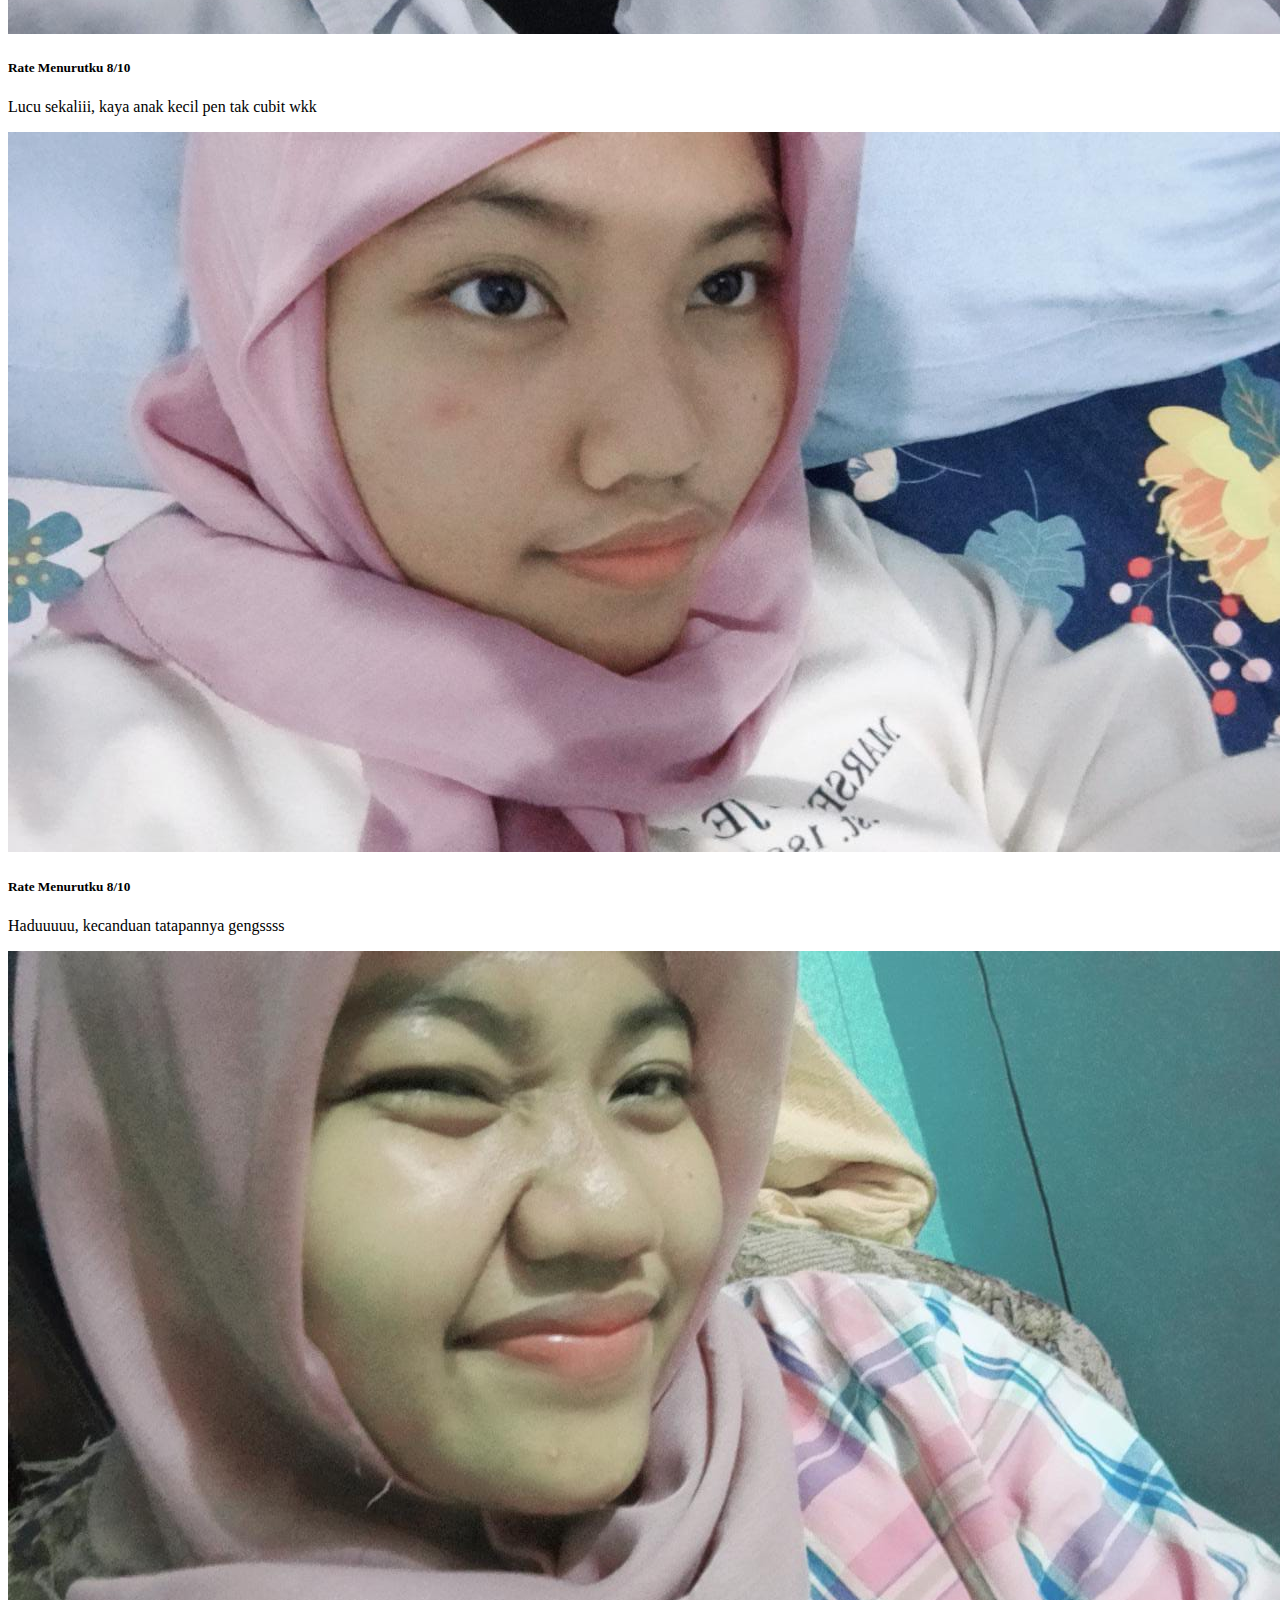
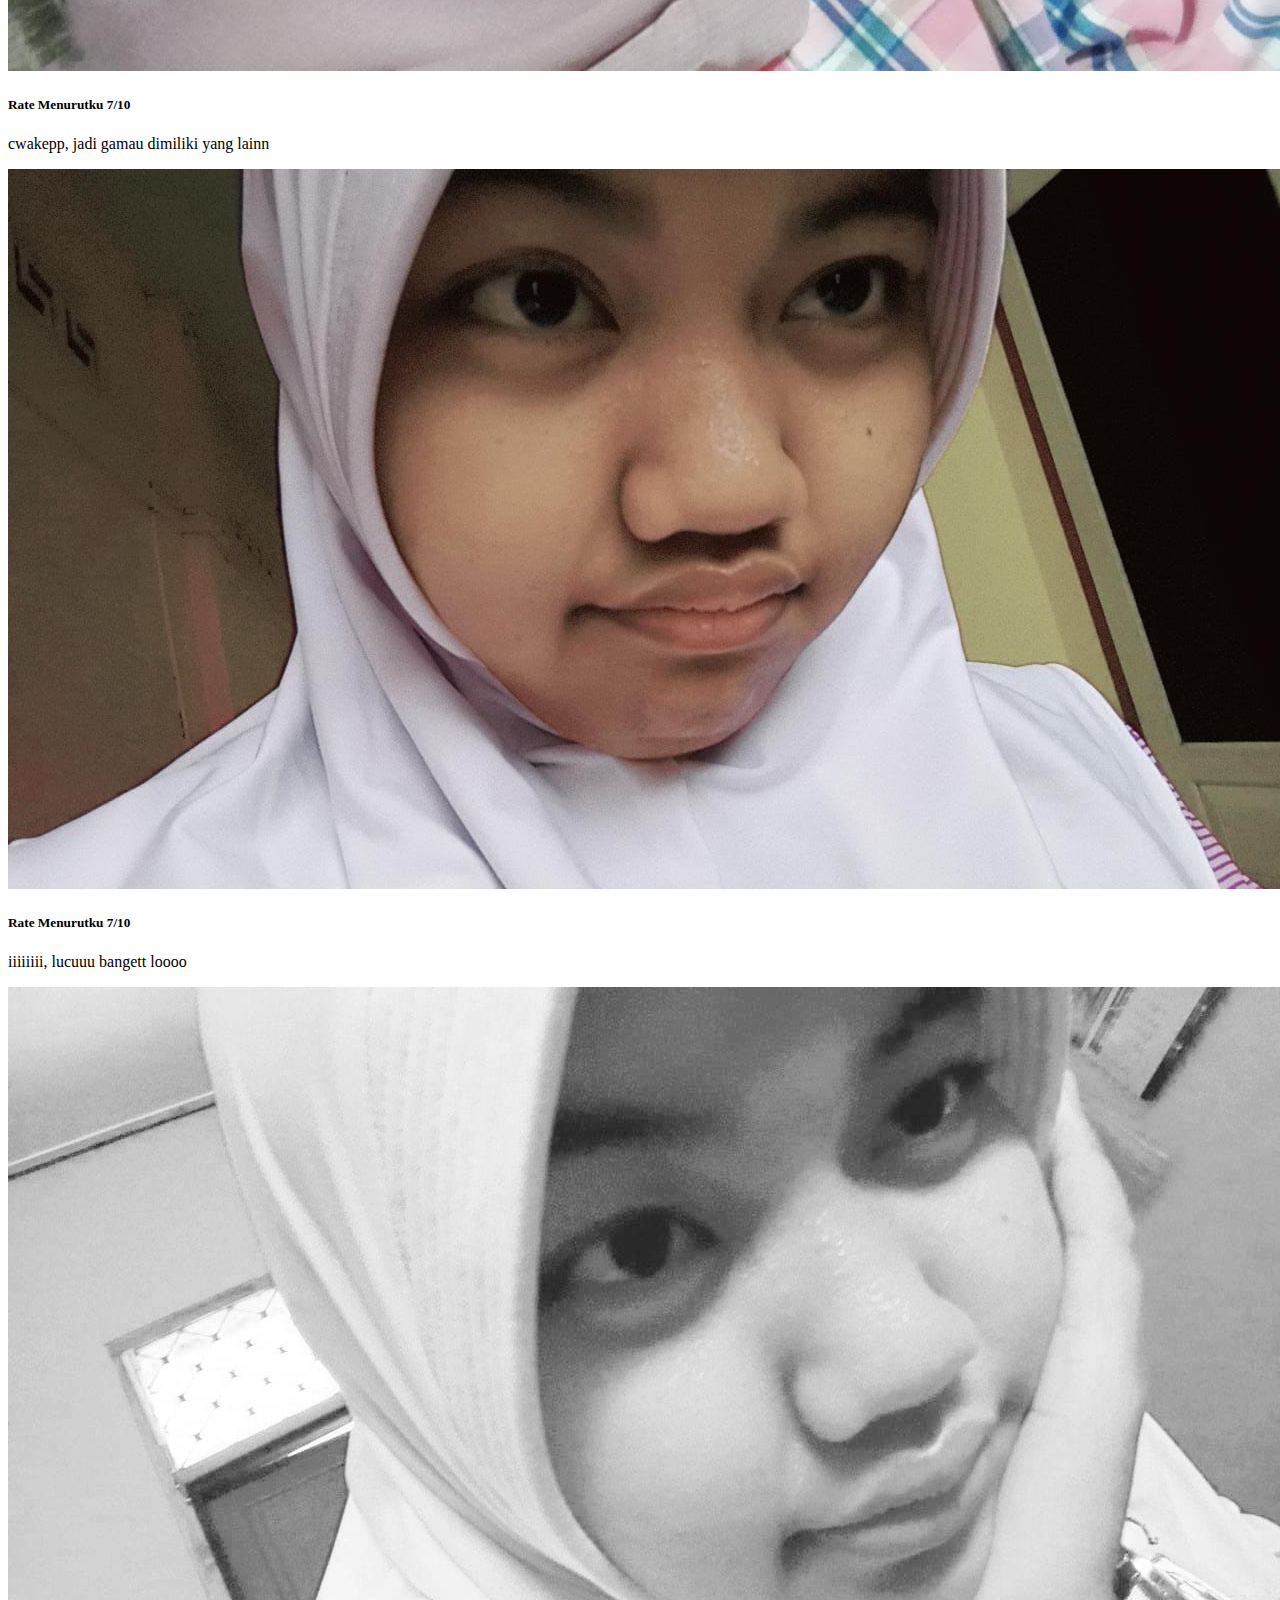
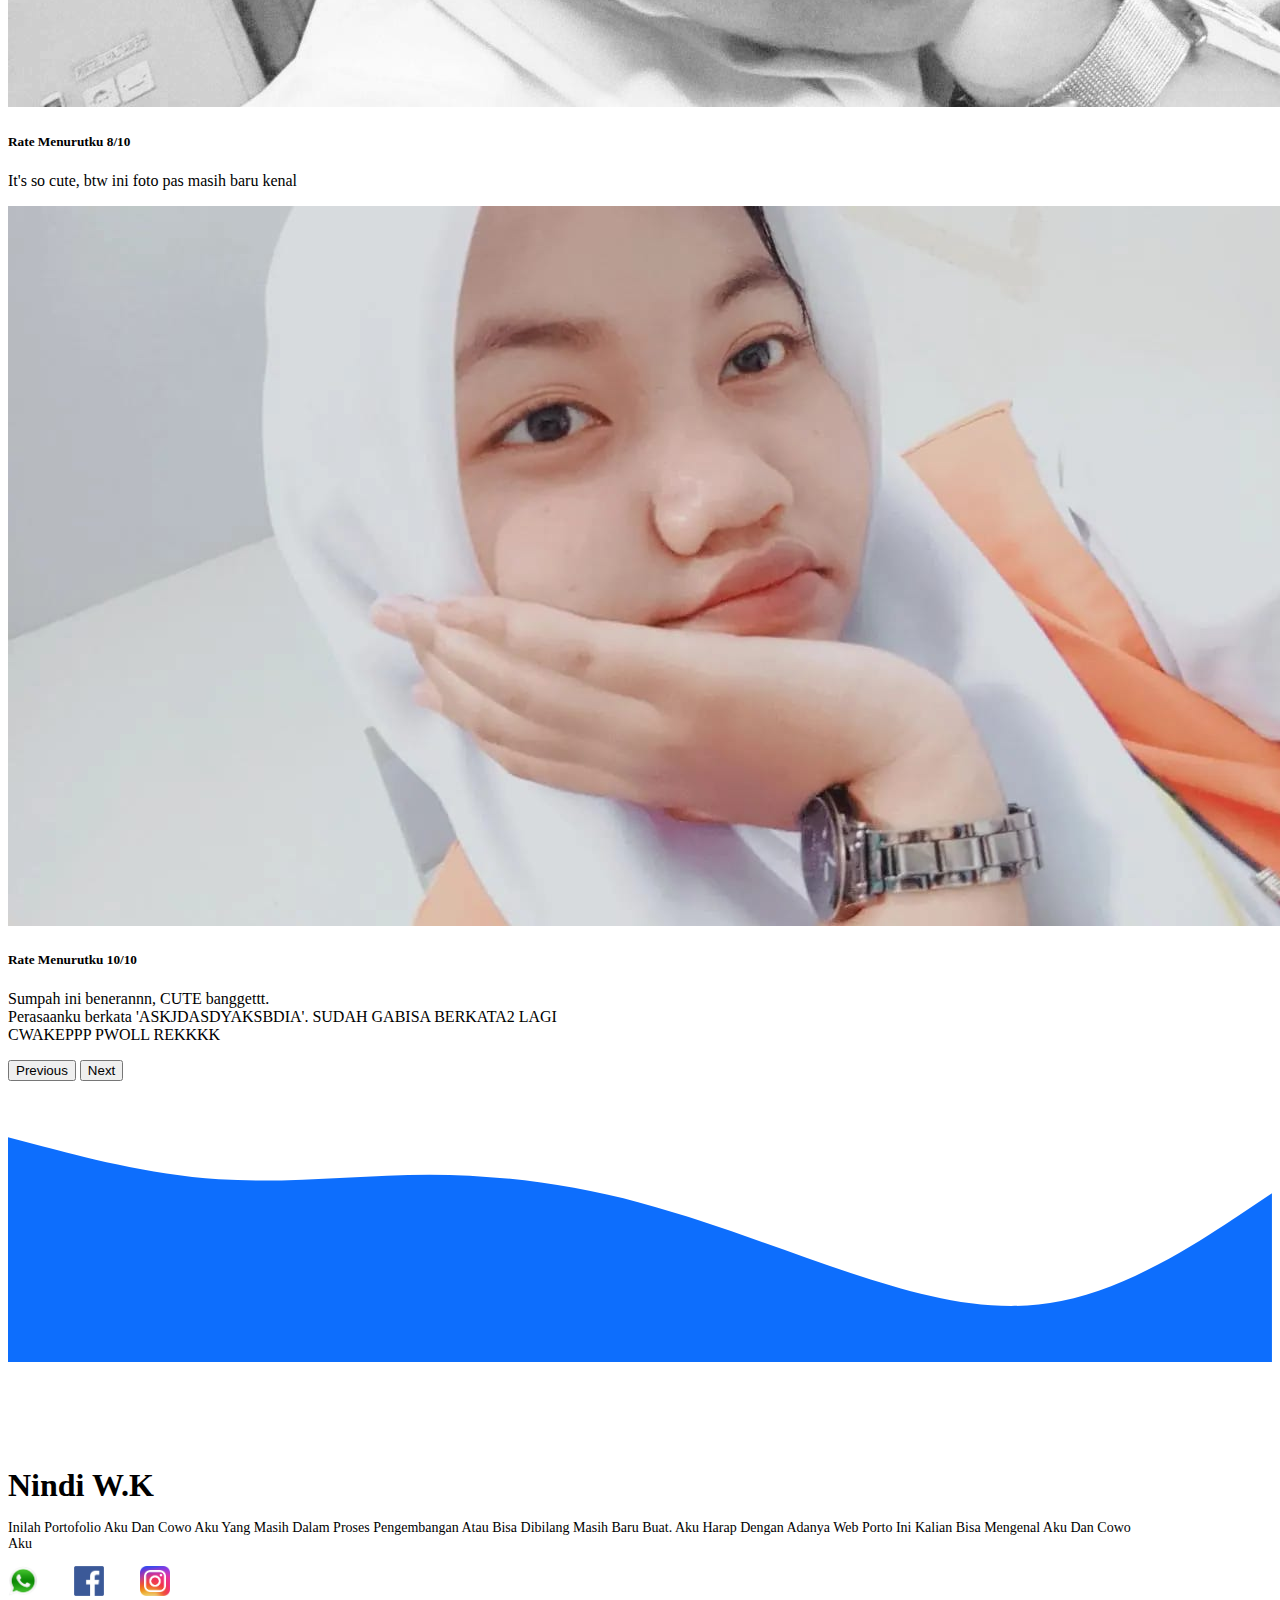
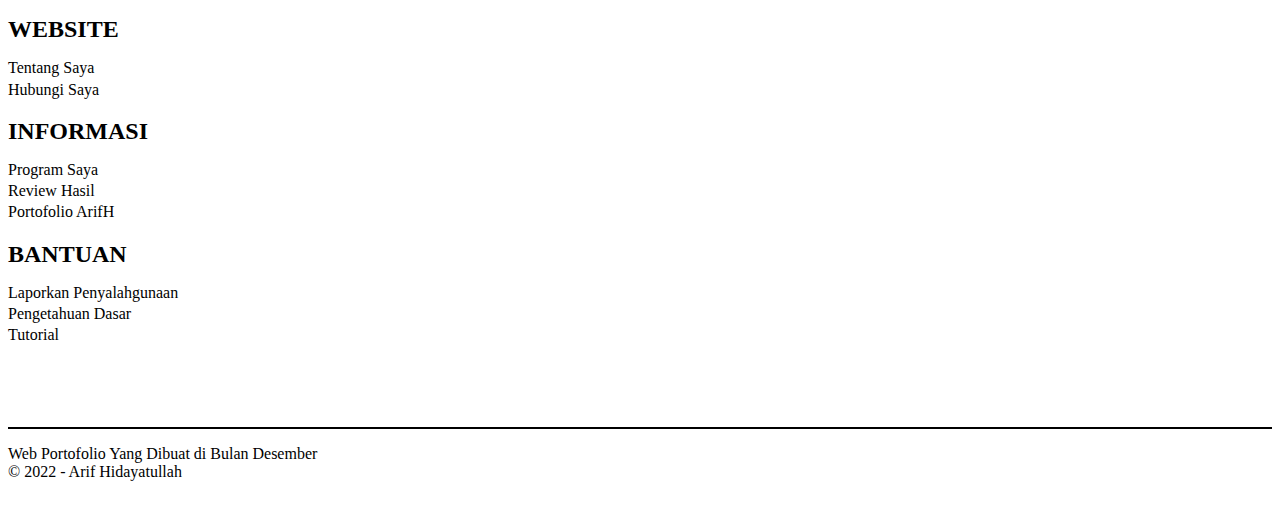
==== commit 6ff850d2: "update file" ====
--- a/index2.html
+++ b/index2.html
@@ -178,13 +178,13 @@
                   aku
                 </p>
                 <div class="wrapper-icon d-flex">
-                  <a href="https://web.whatsapp.com"
+                  <a href="https://web.whatsapp.com" target="_blank"
                     ><img src="img/wa.png" class="" alt="wa"
                   /></a>
-                  <a href="https://www.facebook.com/arif.hidayatullah.589100"
+                  <a href="https://www.facebook.com/arif.hidayatullah.589100" target="_blank"
                     ><img src="img/fb.png" alt="fb"
                   /></a>
-                  <a href="https://www.instagram.com/xynndxii_/?hl=id"
+                  <a href="https://www.instagram.com/xynndxii_/?hl=id" target="_blank"
                     ><img src="img/ig.png" alt="ig"
                   /></a>
                 </div>
--- a/style.css
+++ b/style.css
@@ -1,3 +1,6 @@
+body{
+    background-color: ;
+}
 .navbar{
     background-color: rgb(155, 251, 251);
     font-family: tahoma;
@@ -10,9 +13,10 @@
     height: 40px;
     margin-right: 5px;
 }
+
 .jumbotron{
     padding-top: 10rem;
-    background-color: #c7f7e9;
+    background-color: #679bd3;
     margin: auto;
 }
 .jumbotron h1{
@@ -25,9 +29,83 @@
     margin: 0;
     padding-bottom: 5rem;
 }
+
+
+.svg-frame {
+    position: relative;
+    width: 500px;
+    height: 500px;
+    transform-style: preserve-3d;
+    display: flex;
+    justify-content: left;
+    align-items: center;
+  }
+  
+  .svg-frame svg {
+    position: absolute;
+    transition: .5s;
+    z-index: calc(1 - (0.2 * var(--j)));
+    transform-origin: center;
+    width: 344px;
+    height: 344px;
+    fill: none;
+  }
+  
+  .svg-frame:hover svg {
+    transform: rotate(-80deg) skew(30deg) translateX(calc(45px * var(--i))) translateY(calc(-35px * var(--i)));
+  }
+  
+  .svg-frame svg #center {
+    transition: .5s;
+    transform-origin: center;
+  }
+  
+  .svg-frame:hover svg #center {
+    transform: rotate(-30deg) translateX(45px) translateY(-3px);
+  }
+  
+  #out2 {
+    animation: rotate16 7s ease-in-out infinite alternate;
+    transform-origin: center;
+  }
+  
+  #out3 {
+    animation: rotate16 3s ease-in-out infinite alternate;
+    transform-origin: center;
+    stroke: #ff0;
+  }
+  
+  #inner3,
+  #inner1 {
+    animation: rotate16 4s ease-in-out infinite alternate;
+    transform-origin: center;
+  }
+  
+  #center1 {
+    fill: #ff0;
+    animation: rotate16 2s ease-in-out infinite alternate;
+    transform-origin: center;
+  }
+  
+  @keyframes rotate16 {
+    to {
+      transform: rotate(360deg);
+    }
+  }
+
+
 .galeri{
-    background-color: #c7f7e9;
+    background-color: #679bd3;
     margin: auto;
+}
+.card{
+    margin: 25px;
+}
+.card:hover{
+    transform: scale(1.1);
+    transition: 0.7s;
+    background-color: #343a40;
+    color: white;
 }
 
 .row-sub-footer{
@@ -48,6 +126,10 @@
 .wrapper-icon img{
     width: 30px;
     margin-right: 2rem;
+}
+
+.wrapper-icon img:hover{
+    transform: scale(1.1);
 }
 
 .wrapper-col-2{
@@ -101,6 +183,229 @@
 .last-footer{
     padding: 1rem 0;
     border-top: 2px solid black;
+}
+
+.collapse button {
+    font-size: 15px;
+    color: black;
+    font-family: inherit;
+    font-weight: 400;
+    cursor: pointer;
+    position: relative;
+    border: none;
+    background: none;
+    text-transform: uppercase;
+    transition-timing-function: cubic-bezier(0.25, 0.8, 0.25, 1);
+    transition-duration: 400ms;
+    transition-property: color;
+  }
+  
+  .collapse button:focus,
+  .collapse button:hover {
+    color: black;
+  }
+  
+  .collapse button:focus:after,
+  .collapse button:hover:after {
+    width: 100%;
+    left: 0%;
+  }
+  
+  .collapse button:after {
+    content: "";
+    pointer-events: none;
+    bottom: -2px;
+    left: 50%;
+    position: absolute;
+    width: 0%;
+    height: 2px;
+    background-color: black;
+    transition-timing-function: cubic-bezier(0.25, 0.8, 0.25, 1);
+    transition-duration: 400ms;
+    transition-property: width, left;
+  }
+
+  .jumbotron button {
+    position: relative;
+    display: inline-block;
+    cursor: pointer;
+    outline: none;
+    border: 0;
+    vertical-align: middle;
+    text-decoration: none;
+    background: transparent;
+    padding: 0;
+    font-size: inherit;
+    font-family: inherit;
+   }
+   
+   .jumbotron button.learn-more {
+    width: 12rem;
+    height: auto;
+   }
+   
+   .jumbotron button.learn-more .circle {
+    transition: all 0.45s cubic-bezier(0.65, 0, 0.076, 1);
+    position: relative;
+    display: block;
+    margin: 0;
+    width: 3rem;
+    height: 3rem;
+    background: #005b8f;
+    border-radius: 1.625rem;
+   }
+   
+   .jumbotron button.learn-more .circle .icon {
+    transition: all 0.45s cubic-bezier(0.65, 0, 0.076, 1);
+    position: absolute;
+    top: 0;
+    bottom: 0;
+    margin: auto;
+    background: #fff;
+   }
+   
+   .jumbotron button.learn-more .circle .icon.arrow {
+    transition: all 0.45s cubic-bezier(0.65, 0, 0.076, 1);
+    left: 0.625rem;
+    width: 1.125rem;
+    height: 0.125rem;
+    background: none;
+   }
+   
+   .jumbotron button.learn-more .circle .icon.arrow::before {
+    position: absolute;
+    content: "";
+    top: -0.29rem;
+    right: 0.0625rem;
+    width: 0.625rem;
+    height: 0.625rem;
+    border-top: 0.125rem solid #fff;
+    border-right: 0.125rem solid #fff;
+    transform: rotate(45deg);
+   }
+   
+   .jumbotron button.learn-more .button-text {
+    transition: all 0.45s cubic-bezier(0.65, 0, 0.076, 1);
+    position: absolute;
+    top: 0;
+    left: 0;
+    right: 0;
+    bottom: 0;
+    padding: 0.75rem 0;
+    margin: 0 0 0 1.85rem;
+    color: #005b8f;
+    font-weight: 700;
+    line-height: 1.6;
+    text-align: center;
+    text-transform: uppercase;
+   }
+   
+   .jumbotron button:hover .circle {
+    width: 100%;
+   }
+   
+   .jumbotron button:hover .circle .icon.arrow {
+    background: #fff;
+    transform: translate(1rem, 0);
+   }
+   
+   .jumbotron button:hover .button-text {
+    color: #fff;
+   }
+
+   .wrapper {
+    display: inline-flex;
+    list-style: none;
+    height: 120px;
+    width: 100%;
+    padding-top: 15px;
+    font-family: "Poppins", sans-serif;
+    justify-content: left;
+  }
+  
+  .wrapper .icon {
+    position: relative;
+    background: #fff;
+    border-radius: 50%;
+    margin: 10px;
+    width: 50px;
+    height: 50px;
+    font-size: 18px;
+    display: flex;
+    justify-content: center;
+    align-items: center;
+    flex-direction: column;
+    box-shadow: 0 10px 10px rgba(0, 0, 0, 0.1);
+    cursor: pointer;
+    transition: all 0.2s cubic-bezier(0.68, -0.55, 0.265, 1.55);
+  }
+
+  .icon p{
+    font-weight: 800;
+    font-size: 25px;
+  }
+  
+  .wrapper .tooltip {
+    position: absolute;
+    top: 0;
+    font-size: 14px;
+    background: #fff;
+    color: #fff;
+    padding: 5px 8px;
+    border-radius: 5px;
+    box-shadow: 0 10px 10px rgba(0, 0, 0, 0.1);
+    opacity: 0;
+    pointer-events: none;
+    transition: all 0.3s cubic-bezier(0.68, -0.55, 0.265, 1.55);
+  }
+  
+  .wrapper .tooltip::before {
+    position: absolute;
+    content: "";
+    height: 8px;
+    width: 8px;
+    background: #fff;
+    bottom: -3px;
+    left: 50%;
+    transform: translate(-50%) rotate(45deg);
+    transition: all 0.3s cubic-bezier(0.68, -0.55, 0.265, 1.55);
+  }
+  
+  .wrapper .icon:hover .tooltip {
+    top: -45px;
+    opacity: 1;
+    visibility: visible;
+    pointer-events: auto;
+  }
+  
+  .wrapper .icon:hover span,
+  .wrapper .icon:hover .tooltip {
+    text-shadow: 0px -1px 0px rgba(0, 0, 0, 0.1);
+  }
+  
+  .wrapper .facebook:hover,
+  .wrapper .facebook:hover .tooltip,
+  .wrapper .facebook:hover .tooltip::before {
+    background: #1877F2;
+    color: #fff;
+  }
+  
+  .wrapper .whatsapp:hover,
+  .wrapper .whatsapp:hover .tooltip,
+  .wrapper .whatsapp:hover .tooltip::before {
+    background: green;
+    color: #fff;
+  }
+  
+  .wrapper .instagram:hover,
+  .wrapper .instagram:hover .tooltip,
+  .wrapper .instagram:hover .tooltip::before {
+    background: #E4405F;
+    color: #fff;
+  }
+  
+  
+
 
 @media screen and (max-width:600px){
     .footer{
